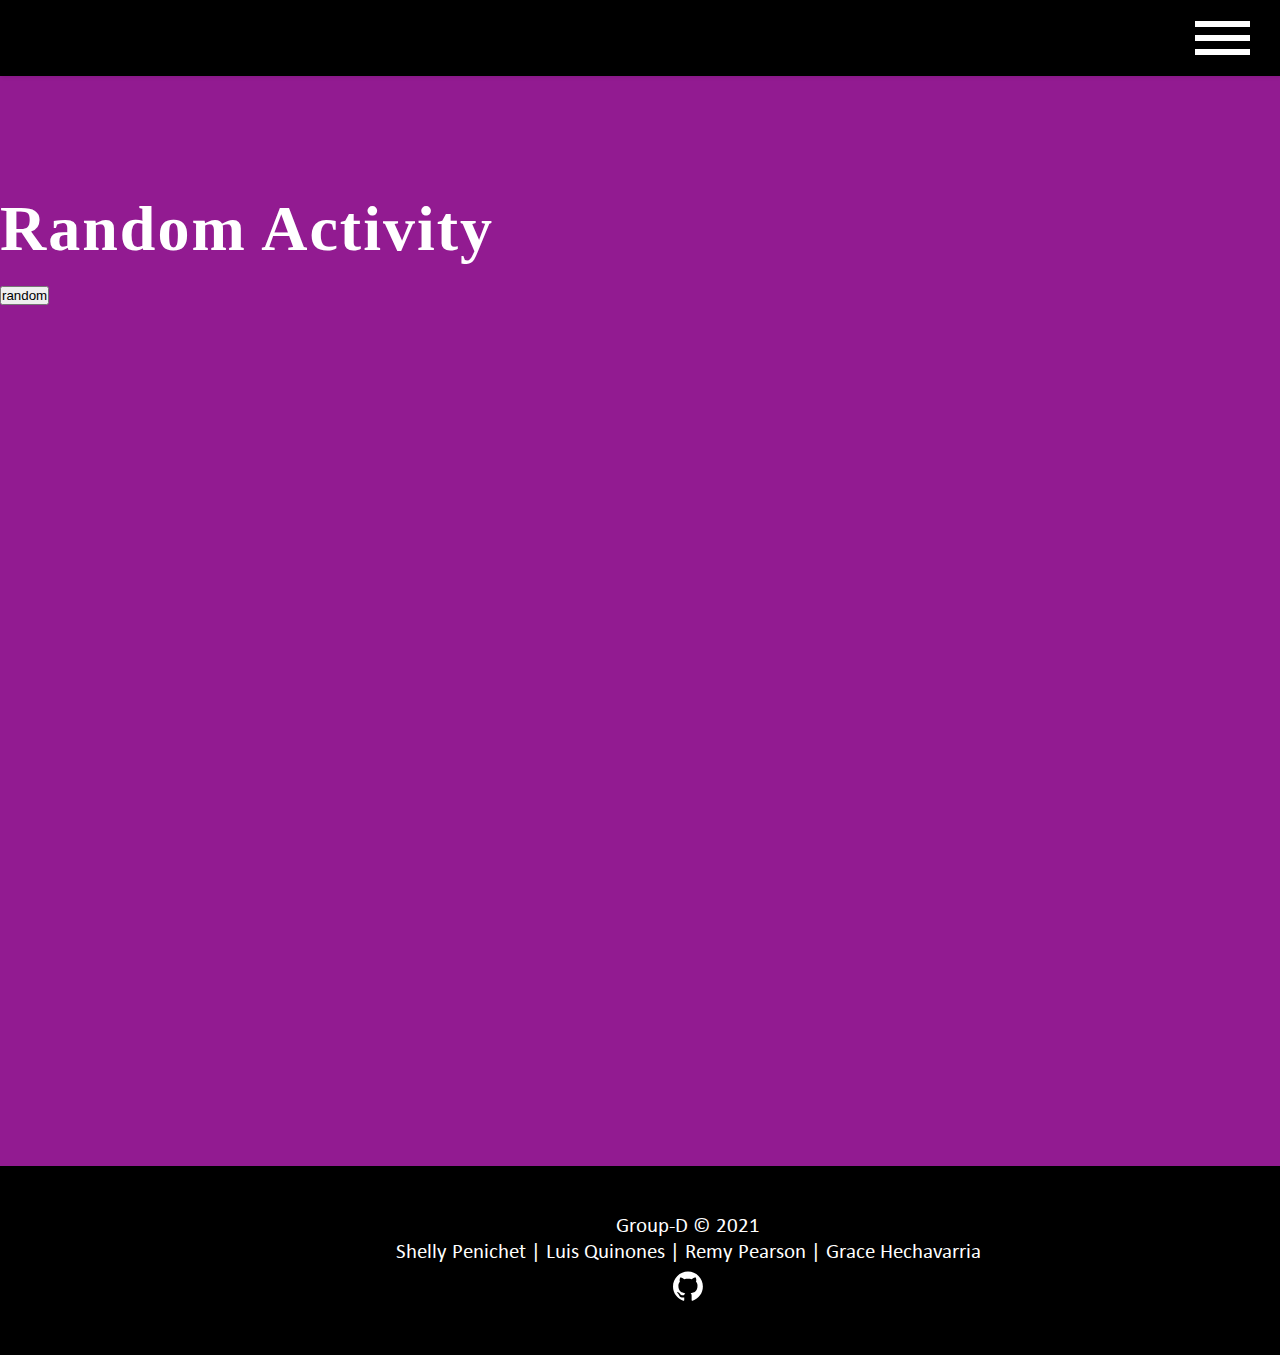
==== random.html @ 56cef84a "Merge Develop Branch" ====
<!DOCTYPE html>
<html lang="en">
    <head>
    <title>Bored?</title>
    <meta charset="utf-8">
    <meta name="viewport" content="width=device-width, initial-scale=1.0">
    <link rel="stylesheet" href="scss/main.css">
    <script src="js/icon.js"></script>
    </head>
    <body id="random">
        <nav>
            <a href="/" class="logo">BORED?</a>
            <input class="menu-btn" type="checkbox" id="menu-btn" />
            <label class="menu-icon" for="menu-btn"><span class="nav-icon"></span></label>
            <ul class="menu">
                <li><a href="index.html">Home</a></li>
                <li><a href="random.html" class="active">Random</a></li>
                <li><a href="search.html">Search</a></li>
                <li><a href="toppicks.html">Top Picks</a></li>
            </ul>
        </nav>
        <header class="pageMargin">
            <h1>Random Activity</h1>
        </header>
        <main class="mainBodySizing">
            <body onload="generateData()">
            <div id="stuff"></div>
            <br>
            <button id="rand_btn">random</button>
            <script src="js/script.js"></script>
            
        </main>

        <footer>
            <div class="footerContainer">
                <div class="footerContent">
                  <p class="footerText">Group-D &copy; 2021</p>
                  <p class="footerText">Shelly Penichet | Luis Quinones | Remy Pearson | Grace Hechavarria</p>
                  <div id="footerSocial"> 
                      <a href="https://github.com/QLou895/apiChallenge" target="_blank"><img src="assets/github.svg" alt="github logo" id="github" width="30" height="30" onmouseover="githubmouseOver();" onmouseout="githubmouseOut();"></a>
                  </div>
                </div>
              </div>
        </footer>

        <script src="js/script.js"></script>
    </body>
</html>
---- scss/main.css ----
@import url("https://fonts.googleapis.com/css2?family=Aclonica&display=swap");
@import url("https://fonts.googleapis.com/css2?family=Aclonica&display=swap");
@import url("https://fonts.googleapis.com/css2?family=Aclonica&display=swap");
@import url("https://fonts.googleapis.com/css2?family=Aclonica&display=swap");
@font-face {
  font-family: Consolas;
  src: url("../assets/Consola.TTF");
}

@font-face {
  font-family: Britanic;
  src: url("../assets/BRITANIC.TTF");
}

@use "sass:map";
.grid-container {
  display: -ms-grid;
  display: grid;
  overflow: hidden;
  -ms-grid-columns: 0.6fr 1.05fr 1.05fr 1.05fr 1.05fr 1.05fr 1.05fr;
      grid-template-columns: 0.6fr 1.05fr 1.05fr 1.05fr 1.05fr 1.05fr 1.05fr;
  -ms-grid-rows: 1fr 1fr 1fr;
      grid-template-rows: 1fr 1fr 1fr;
  gap: 0px 0px;
      grid-template-areas: "myheader random random search search topPicks topPicks" "myheader random random search search topPicks topPicks" "myheader random random search search topPicks topPicks";
  background-color: black;
}

.grid-container .myheader {
  -ms-grid-row: 1;
  -ms-grid-row-span: 3;
  -ms-grid-column: 1;
  grid-area: myheader;
  background-color: #000;
  height: 100vh;
  width: 100%;
  margin: 0;
  padding: 0;
  min-width: 0px;
  display: -webkit-box;
  display: -ms-flexbox;
  display: flex;
  place-items: center;
  -webkit-box-orient: vertical;
  -webkit-box-direction: normal;
      -ms-flex-direction: column;
          flex-direction: column;
  -webkit-box-pack: center;
      -ms-flex-pack: center;
          justify-content: center;
}

.grid-container .myheader #homeTitle {
  font-family: 'Aclonica', sans-serif;
  letter-spacing: 2px;
  font-size: 4.7em;
  letter-spacing: 2px;
  -webkit-user-select: none;
     -moz-user-select: none;
      -ms-user-select: none;
          user-select: none;
  margin: 0;
  padding: 0;
  -webkit-transform: rotate(90deg);
          transform: rotate(90deg);
}

.grid-container .myheader .homeLink {
  display: inline-table;
  height: 100%;
  width: 100%;
  border: 0;
  text-decoration: none;
  outline: none;
}

.grid-container .random {
  -ms-grid-row: 1;
  -ms-grid-row-span: 3;
  -ms-grid-column: 2;
  -ms-grid-column-span: 2;
  grid-area: random;
  height: 100vh;
  width: 100%;
  background-color: #921B91;
  overflow: hidden;
  -webkit-transform: scale(1);
          transform: scale(1);
  -webkit-transition: 0.3s ease-in-out;
  transition: 0.3s ease-in-out;
  background-color: black;
  background: url("../assets/spiderman.jpg") center center no-repeat;
  background-size: cover;
  -webkit-box-shadow: inset 0 0 0 100vw rgba(146, 27, 145, 0.9);
          box-shadow: inset 0 0 0 100vw rgba(146, 27, 145, 0.9);
}

.grid-container .random:hover {
  -webkit-box-shadow: inset 0 0 0 100vw rgba(146, 27, 145, 0.97);
          box-shadow: inset 0 0 0 100vw rgba(146, 27, 145, 0.97);
  overflow: hidden;
  -webkit-transform: scale(1.02);
          transform: scale(1.02);
}

.grid-container .random:hover .homeLink {
  -webkit-transition: 0.3s ease-in-out;
  transition: 0.3s ease-in-out;
  -webkit-transform: scale(1.05);
          transform: scale(1.05);
}

.grid-container .random .homeLink {
  background-color: black;
  background: url("../assets/random.svg") center center no-repeat;
  background-size: 40%;
  display: inline-table;
  height: 100%;
  width: 100%;
  border: 0;
  text-decoration: none;
  outline: none;
}

.grid-container .search {
  -ms-grid-row: 1;
  -ms-grid-row-span: 3;
  -ms-grid-column: 4;
  -ms-grid-column-span: 2;
  grid-area: search;
  height: 100vh;
  width: 100%;
  background-color: #232FB5;
  overflow: hidden;
  -webkit-transform: scale(1);
          transform: scale(1);
  -webkit-transition: 0.3s ease-in-out;
  transition: 0.3s ease-in-out;
  background-color: black;
  background: url("../assets/puzzle.jpg") center center no-repeat;
  background-size: cover;
  -webkit-box-shadow: inset 0 0 0 100vw rgba(35, 47, 181, 0.9);
          box-shadow: inset 0 0 0 100vw rgba(35, 47, 181, 0.9);
}

.grid-container .search:hover {
  -webkit-box-shadow: inset 0 0 0 100vw rgba(35, 47, 181, 0.97);
          box-shadow: inset 0 0 0 100vw rgba(35, 47, 181, 0.97);
  overflow: hidden;
  -webkit-transform: scale(1.02);
          transform: scale(1.02);
}

.grid-container .search:hover .homeLink {
  -webkit-transition: 0.3s ease-in-out;
  transition: 0.3s ease-in-out;
  -webkit-transform: scale(1.05);
          transform: scale(1.05);
}

.grid-container .search .homeLink {
  background-color: black;
  background: url("../assets/search.svg") center center no-repeat;
  background-size: 40%;
  display: inline-table;
  height: 100%;
  width: 100%;
  border: 0;
  text-decoration: none;
  outline: none;
}

.grid-container .topPicks {
  -ms-grid-row: 1;
  -ms-grid-row-span: 3;
  -ms-grid-column: 6;
  -ms-grid-column-span: 2;
  grid-area: topPicks;
  height: 100vh;
  width: 100%;
  background-color: #5A26A5;
  overflow: hidden;
  -webkit-transform: scale(1);
          transform: scale(1);
  -webkit-transition: 0.3s ease-in-out;
  transition: 0.3s ease-in-out;
  background-color: black;
  background: url("../assets/covidmask.jpg") center center no-repeat;
  background-size: cover;
  -webkit-box-shadow: inset 0 0 0 100vw rgba(90, 38, 165, 0.9);
          box-shadow: inset 0 0 0 100vw rgba(90, 38, 165, 0.9);
}

.grid-container .topPicks:hover {
  -webkit-box-shadow: inset 0 0 0 100vw rgba(90, 38, 165, 0.97);
          box-shadow: inset 0 0 0 100vw rgba(90, 38, 165, 0.97);
  overflow: hidden;
  -webkit-transform: scale(1.02);
          transform: scale(1.02);
}

.grid-container .topPicks:hover .homeLink {
  -webkit-transition: 0.3s ease-in-out;
  transition: 0.3s ease-in-out;
  -webkit-transform: scale(1.05);
          transform: scale(1.05);
}

.grid-container .topPicks .homeLink {
  background-color: black;
  background: url("../assets/toppicks.svg") center center no-repeat;
  background-size: 40%;
  display: inline-table;
  height: 100%;
  width: 100%;
  border: 0;
  text-decoration: none;
  outline: none;
}

@font-face {
  font-family: Consolas;
  src: url("../assets/Consola.TTF");
}

@font-face {
  font-family: Britanic;
  src: url("../assets/BRITANIC.TTF");
}

@use "sass:map";
#random {
  background-color: #921B91;
}

#random .pageMargin {
  padding-top: 12em;
}

#random h1 {
  letter-spacing: 2px;
  font-size: 4em;
  font-family: Britanic;
}

#random .mainBodySizing {
  height: 100vh;
}

@font-face {
  font-family: Consolas;
  src: url("../assets/Consola.TTF");
}

@font-face {
  font-family: Britanic;
  src: url("../assets/BRITANIC.TTF");
}

* {
  margin: auto;
  padding: 0;
}

html {
  scroll-behavior: smooth;
}

@font-face {
  font-family: Calibri;
  src: url("../assets/Calibri.ttf");
}

body {
  font-family: Calibri;
  height: 100%;
  width: 100%;
  margin: 0;
  color: #fff;
}

header {
  width: 100%;
  height: auto;
}

main {
  width: 100%;
  height: auto;
}

footer {
  background-color: #000;
  width: 100%;
  padding: 3em;
  text-align: center;
}

footer .footerText {
  font-size: 1.3em;
}

footer img {
  padding-top: 5px;
}

/*NAV*/
/* header */
nav {
  background-color: #000;
  -webkit-box-shadow: 1px 1px 4px 0 rgba(0, 0, 0, 0.1);
          box-shadow: 1px 1px 4px 0 rgba(0, 0, 0, 0.1);
  position: fixed;
  width: 100%;
  z-index: 3;
}

nav ul {
  text-align: center;
  margin: 0;
  padding: 0;
  list-style: none;
  overflow: hidden;
  background-color: #000;
}

nav li a {
  color: #fff;
  display: block;
  padding: 30px 30px;
  text-decoration: none;
  font-size: 2em;
  text-transform: uppercase;
}

nav li a:hover {
  background-color: #121212;
}

nav .logo {
  display: none;
  /* display: block; */
  color: #fff;
  font-family: 'Aclonica', sans-serif;
  letter-spacing: 2px;
  float: left;
  font-size: 2.2em;
  padding: 20px 30px;
  text-decoration: none;
}

/* menu */
nav .menu {
  clear: both;
  max-height: 0;
  -webkit-transition: max-height .2s ease-out;
  transition: max-height .2s ease-out;
}

/* menu icon */
nav .menu-icon {
  cursor: pointer;
  float: right;
  padding: 35px 30px;
  position: relative;
  -webkit-user-select: none;
     -moz-user-select: none;
      -ms-user-select: none;
          user-select: none;
}

nav .menu-icon .nav-icon {
  background: #fff;
  display: block;
  height: 6px;
  position: relative;
  -webkit-transition: background .2s ease-out;
  transition: background .2s ease-out;
  width: 55px;
}

nav .menu-icon .nav-icon:before,
nav .menu-icon .nav-icon:after {
  background: #fff;
  content: '';
  display: block;
  height: 100%;
  position: absolute;
  -webkit-transition: all .2s ease-out;
  transition: all .2s ease-out;
  width: 100%;
}

nav .menu-icon .nav-icon:before {
  top: 14px;
}

nav .menu-icon .nav-icon:after {
  top: -14px;
}

/* menu btn */
nav .menu-btn {
  display: none;
}

nav .menu-btn:checked ~ .menu {
  max-height: 100%;
}

nav .menu-btn:checked ~ .menu-icon .nav-icon {
  background: transparent;
}

nav .menu-btn:checked ~ .menu-icon .nav-icon:before {
  -webkit-transform: rotate(-45deg);
          transform: rotate(-45deg);
  top: 0;
}

nav .menu-btn:checked ~ .menu-icon .nav-icon:after {
  -webkit-transform: rotate(45deg);
          transform: rotate(45deg);
  top: 0;
}
/*# sourceMappingURL=main.css.map */
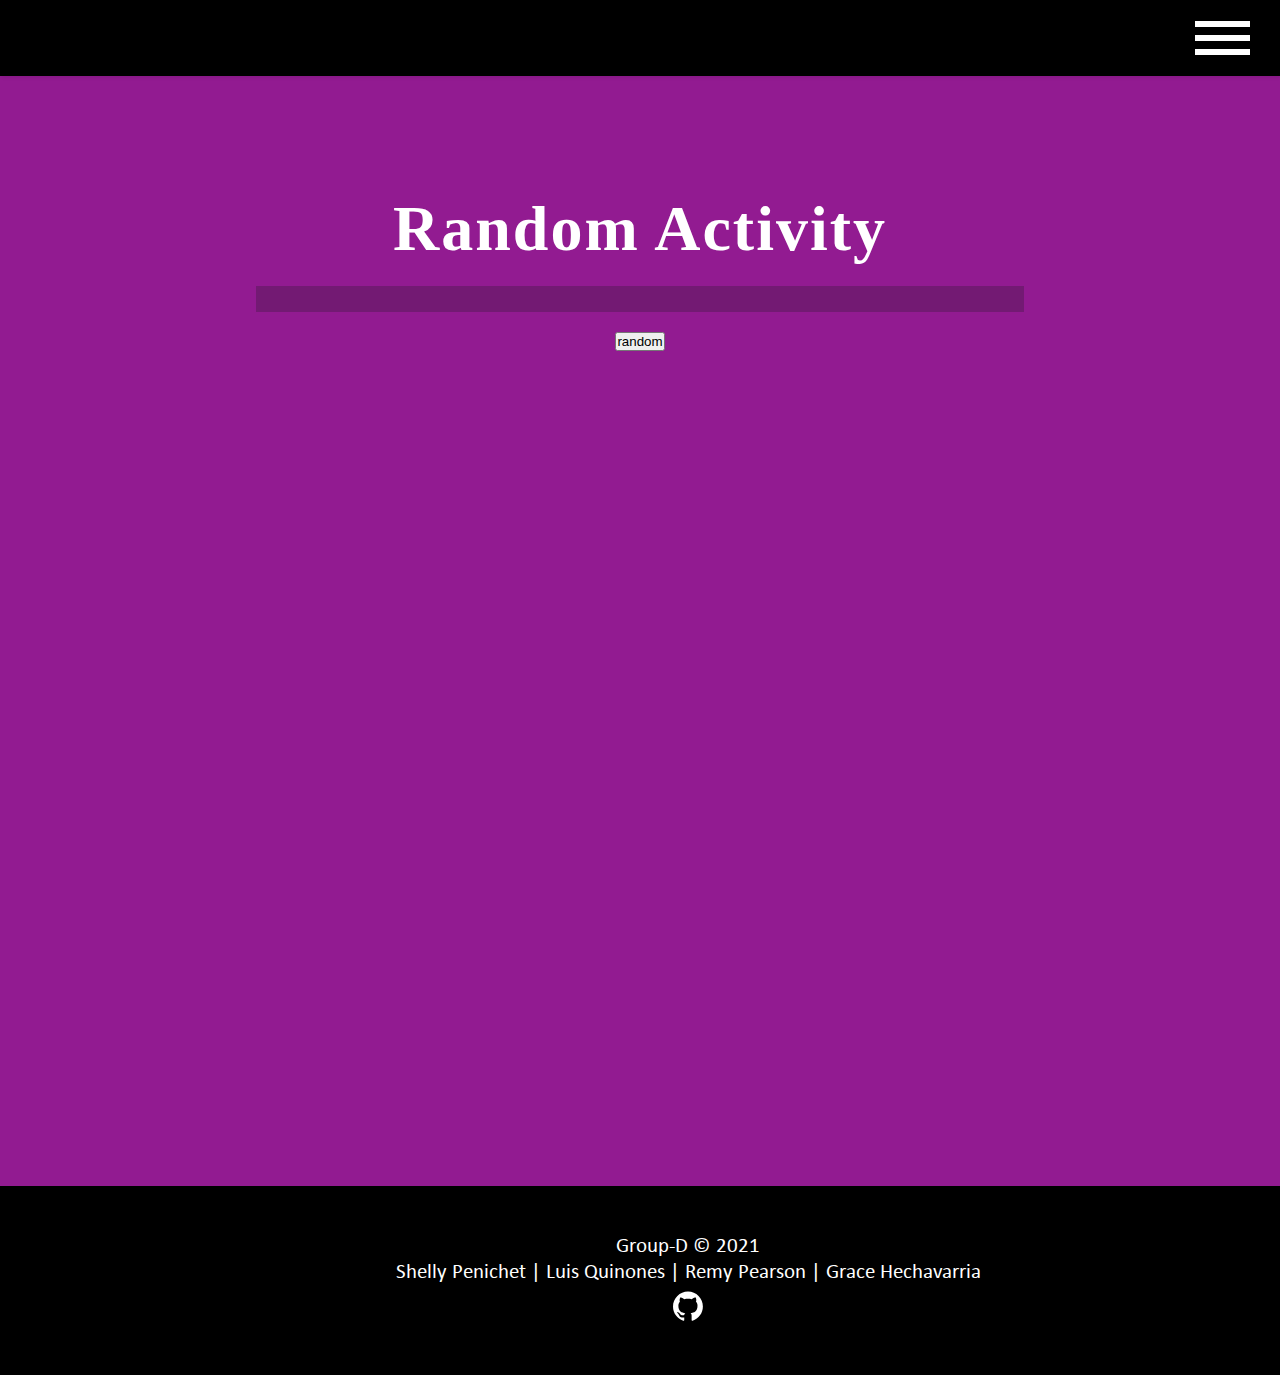
==== commit 4aec3865: "Added some bold font in JS and cleaned up random.html" ====
--- a/random.html
+++ b/random.html
@@ -7,7 +7,7 @@
     <link rel="stylesheet" href="scss/main.css">
     <script src="js/icon.js"></script>
     </head>
-    <body id="random">
+    <body id="random" onload="generateData()">
         <nav>
             <a href="/" class="logo">BORED?</a>
             <input class="menu-btn" type="checkbox" id="menu-btn" />
@@ -22,8 +22,8 @@
         <header class="pageMargin">
             <h1>Random Activity</h1>
         </header>
+        <br>
         <main class="mainBodySizing">
-            <body onload="generateData()">
             <div id="stuff"></div>
             <br>
             <button id="rand_btn">random</button>
--- a/scss/main.css
+++ b/scss/main.css
@@ -243,10 +243,45 @@
   letter-spacing: 2px;
   font-size: 4em;
   font-family: Britanic;
+  display: -webkit-box;
+  display: -ms-flexbox;
+  display: flex;
+  -webkit-box-align: center;
+      -ms-flex-align: center;
+          align-items: center;
+  -webkit-box-pack: center;
+      -ms-flex-pack: center;
+          justify-content: center;
 }
 
 #random .mainBodySizing {
   height: 100vh;
+}
+
+#random #stuff {
+  text-align: center;
+  margin-left: 20%;
+  margin-right: 20%;
+  padding: 1% 5%;
+  background-color: #731A73;
+}
+
+#random #stuff strong {
+  font-family: Consolas;
+  font-weight: 700;
+  font-size: 14px;
+}
+
+#random #rand_btn {
+  display: -webkit-box;
+  display: -ms-flexbox;
+  display: flex;
+  -webkit-box-align: center;
+      -ms-flex-align: center;
+          align-items: center;
+  -webkit-box-pack: center;
+      -ms-flex-pack: center;
+          justify-content: center;
 }
 
 @font-face {
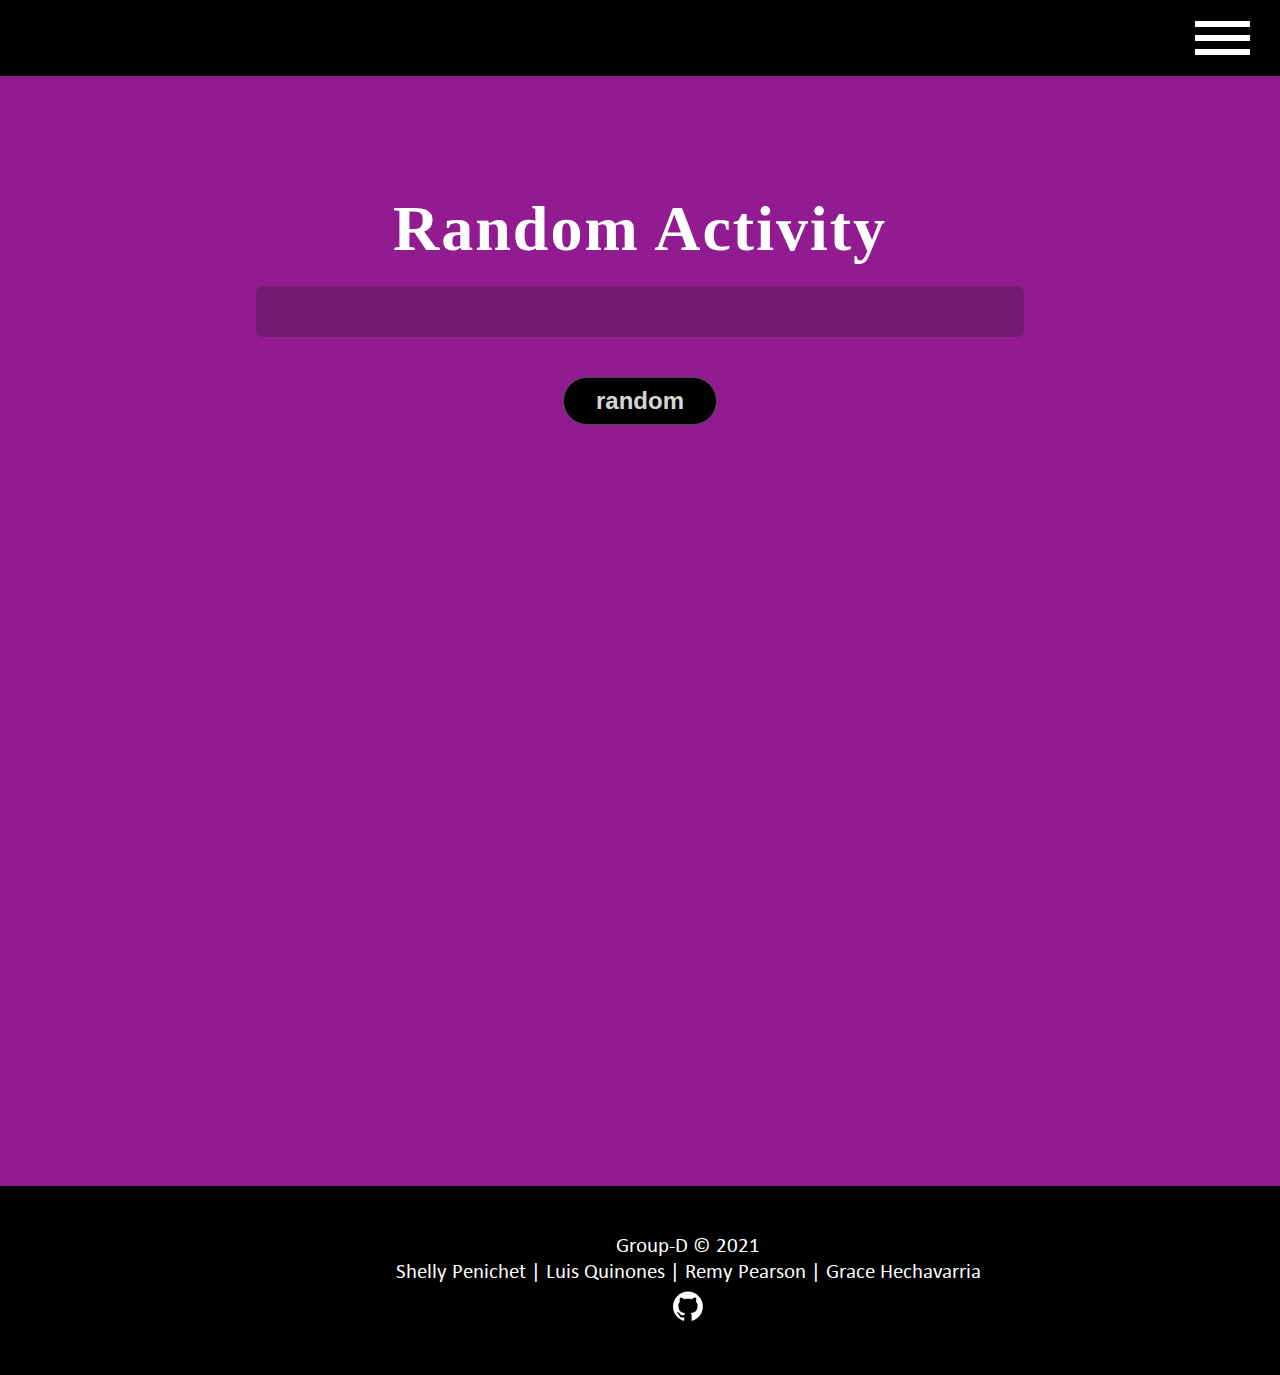
==== commit 55648073: "Deleted &nbsp; and swapped it with padding" ====
--- a/random.html
+++ b/random.html
@@ -25,9 +25,10 @@
         <br>
         <main class="mainBodySizing">
             <div id="stuff"></div>
-            <br>
-            <button id="rand_btn">random</button>
+            <br><br>
+            <button id="rand_btn"><strong>random</strong></button>
             <script src="js/script.js"></script>
+            <script src="js/dataScript.js"></script>
             
         </main>
 
@@ -43,6 +44,6 @@
               </div>
         </footer>
 
-        <script src="js/script.js"></script>
+        
     </body>
 </html>--- a/scss/main.css
+++ b/scss/main.css
@@ -1,3 +1,4 @@
+@import url("https://fonts.googleapis.com/css2?family=Aclonica&display=swap");
 @import url("https://fonts.googleapis.com/css2?family=Aclonica&display=swap");
 @import url("https://fonts.googleapis.com/css2?family=Aclonica&display=swap");
 @import url("https://fonts.googleapis.com/css2?family=Aclonica&display=swap");
@@ -53,9 +54,9 @@
 }
 
 .grid-container .myheader #homeTitle {
-  font-family: 'Aclonica', sans-serif;
+  font-family: Britanic;
   letter-spacing: 2px;
-  font-size: 4.7em;
+  font-size: 5.5em;
   letter-spacing: 2px;
   -webkit-user-select: none;
      -moz-user-select: none;
@@ -259,17 +260,21 @@
 }
 
 #random #stuff {
+  font-size: 19px;
+  border-radius: 7px;
   text-align: center;
   margin-left: 20%;
   margin-right: 20%;
-  padding: 1% 5%;
+  padding: 2% 5%;
+  letter-spacing: 1px;
   background-color: #731A73;
 }
 
 #random #stuff strong {
   font-family: Consolas;
   font-weight: 700;
-  font-size: 14px;
+  font-size: 16px;
+  letter-spacing: 1px;
 }
 
 #random #rand_btn {
@@ -282,6 +287,61 @@
   -webkit-box-pack: center;
       -ms-flex-pack: center;
           justify-content: center;
+  border-radius: 30px;
+  background-color: #000000;
+  color: #d6d6d6;
+  font-size: 1.5em;
+  padding-top: .7%;
+  padding-bottom: .7%;
+  padding-left: 2.5%;
+  padding-right: 2.5%;
+  border: 1px solid #4e4e4e;
+  -webkit-transition-duration: 0.4s;
+          transition-duration: 0.4s;
+  outline: none;
+  cursor: pointer;
+}
+
+#random #rand_btn:hover {
+  background-color: white;
+  color: black;
+}
+
+#random #leftAlign {
+  text-align: left;
+}
+
+@font-face {
+  font-family: Consolas;
+  src: url("../assets/Consola.TTF");
+}
+
+@font-face {
+  font-family: Britanic;
+  src: url("../assets/BRITANIC.TTF");
+}
+
+@use "sass:map";
+#topPicks {
+  background-color: #5A26A5;
+}
+
+#topPicks .pageMargin {
+  padding-top: 12em;
+}
+
+#topPicks .pageMargin h1 {
+  letter-spacing: 2px;
+  font-size: 4em;
+  font-family: Britanic;
+  text-align: center;
+}
+
+#topPicks .num {
+  letter-spacing: 2px;
+  font-size: 5em;
+  font-family: Britanic;
+  text-align: center;
 }
 
 @font-face {
@@ -314,6 +374,7 @@
   width: 100%;
   margin: 0;
   color: #fff;
+  background-color: #000;
 }
 
 header {
@@ -372,6 +433,46 @@
 
 nav li a:hover {
   background-color: #121212;
+  -webkit-animation: shake 0.8s;
+          animation: shake 0.8s;
+}
+
+@-webkit-keyframes shake {
+  0% {
+    -webkit-transform: translateX(0);
+            transform: translateX(0);
+  }
+  25% {
+    -webkit-transform: translateX(5px);
+            transform: translateX(5px);
+  }
+  50% {
+    -webkit-transform: translateX(-5px);
+            transform: translateX(-5px);
+  }
+  100% {
+    -webkit-transform: translateX(0px);
+            transform: translateX(0px);
+  }
+}
+
+@keyframes shake {
+  0% {
+    -webkit-transform: translateX(0);
+            transform: translateX(0);
+  }
+  25% {
+    -webkit-transform: translateX(5px);
+            transform: translateX(5px);
+  }
+  50% {
+    -webkit-transform: translateX(-5px);
+            transform: translateX(-5px);
+  }
+  100% {
+    -webkit-transform: translateX(0px);
+            transform: translateX(0px);
+  }
 }
 
 nav .logo {
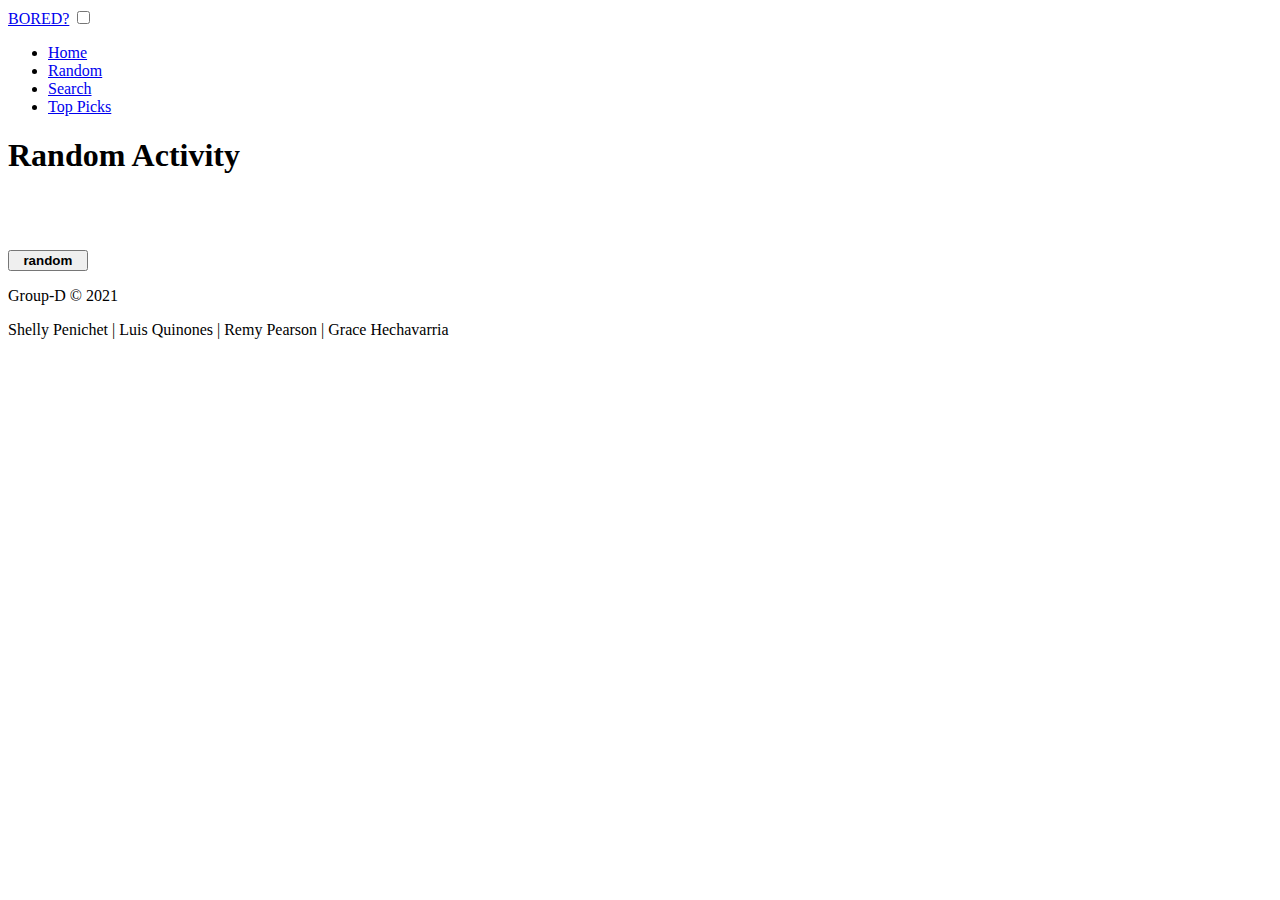
==== commit 37bddb97: "updating" ====
--- a/random.html
+++ b/random.html
@@ -26,7 +26,7 @@
         <main class="mainBodySizing">
             <div id="stuff"></div>
             <br><br>
-            <button id="rand_btn"><strong>random</strong></button>
+            <button id="rand_btn"><strong>&nbsp;&nbsp;random&nbsp;&nbsp;</strong></button>
             <script src="js/script.js"></script>
             <script src="js/dataScript.js"></script>
             
--- a/scss/main.css
+++ b/scss/main.css
@@ -181,7 +181,7 @@
   grid-area: topPicks;
   height: 100vh;
   width: 100%;
-  background-color: #5A26A5;
+  background-color: #6133a6;
   overflow: hidden;
   -webkit-transform: scale(1);
           transform: scale(1);
@@ -190,13 +190,13 @@
   background-color: black;
   background: url("../assets/covidmask.jpg") center center no-repeat;
   background-size: cover;
-  -webkit-box-shadow: inset 0 0 0 100vw rgba(90, 38, 165, 0.9);
-          box-shadow: inset 0 0 0 100vw rgba(90, 38, 165, 0.9);
+  -webkit-box-shadow: inset 0 0 0 100vw rgba(97, 51, 166, 0.9);
+          box-shadow: inset 0 0 0 100vw rgba(97, 51, 166, 0.9);
 }
 
 .grid-container .topPicks:hover {
-  -webkit-box-shadow: inset 0 0 0 100vw rgba(90, 38, 165, 0.97);
-          box-shadow: inset 0 0 0 100vw rgba(90, 38, 165, 0.97);
+  -webkit-box-shadow: inset 0 0 0 100vw rgba(97, 51, 166, 0.97);
+          box-shadow: inset 0 0 0 100vw rgba(97, 51, 166, 0.97);
   overflow: hidden;
   -webkit-transform: scale(1.02);
           transform: scale(1.02);
@@ -221,6 +221,28 @@
   outline: none;
 }
 
+<<<<<<< HEAD
+body {
+  background-color: #2A349F;
+}
+
+#main {
+  height: 100vh;
+}
+
+#menuList {
+  display: -webkit-box;
+  display: -ms-flexbox;
+  display: flex;
+  -webkit-box-orient: horizontal;
+  -webkit-box-direction: normal;
+      -ms-flex-flow: row nowrap;
+          flex-flow: row nowrap;
+  -webkit-box-pack: center;
+      -ms-flex-pack: center;
+          justify-content: center;
+  width: 45%;
+=======
 @font-face {
   font-family: Consolas;
   src: url("../assets/Consola.TTF");
@@ -293,8 +315,8 @@
   font-size: 1.5em;
   padding-top: .7%;
   padding-bottom: .7%;
-  padding-left: 2.5%;
-  padding-right: 2.5%;
+  padding-left: 1%;
+  padding-right: 1%;
   border: 1px solid #4e4e4e;
   -webkit-transition-duration: 0.4s;
           transition-duration: 0.4s;
@@ -323,7 +345,7 @@
 
 @use "sass:map";
 #topPicks {
-  background-color: #5A26A5;
+  background-color: #6133a6;
 }
 
 #topPicks .pageMargin {
@@ -337,11 +359,54 @@
   text-align: center;
 }
 
-#topPicks .num {
+#topPicks #selectedActivities {
+  display: -webkit-box;
+  display: -ms-flexbox;
+  display: flex;
+  -webkit-box-orient: vertical;
+  -webkit-box-direction: normal;
+      -ms-flex-direction: column;
+          flex-direction: column;
+}
+
+#topPicks #selectedActivities .act {
+  display: -webkit-box;
+  display: -ms-flexbox;
+  display: flex;
+  -webkit-box-orient: horizontal;
+  -webkit-box-direction: normal;
+      -ms-flex-direction: row;
+          flex-direction: row;
+  -ms-flex-line-pack: center;
+      align-content: center;
+  margin: 2% 0;
+}
+
+#topPicks #selectedActivities .act .num {
   letter-spacing: 2px;
   font-size: 5em;
   font-family: Britanic;
+  text-align: right;
+  width: 30%;
+}
+
+#topPicks #selectedActivities .act #activity1, #topPicks #selectedActivities .act #activity2, #topPicks #selectedActivities .act #activity3, #topPicks #selectedActivities .act #activity4, #topPicks #selectedActivities .act #activity5 {
+  font-size: 19px;
+  border-radius: 7px;
   text-align: center;
+  width: 70%;
+  margin-left: 5%;
+  margin-right: 20%;
+  padding: 2% 5%;
+  background-color: #552c91;
+  text-align: left;
+}
+
+#topPicks #selectedActivities .act #activity1 strong, #topPicks #selectedActivities .act #activity2 strong, #topPicks #selectedActivities .act #activity3 strong, #topPicks #selectedActivities .act #activity4 strong, #topPicks #selectedActivities .act #activity5 strong {
+  font-family: Consolas;
+  font-weight: 700;
+  font-size: 16px;
+  letter-spacing: 1px;
 }
 
 @font-face {
@@ -352,6 +417,7 @@
 @font-face {
   font-family: Britanic;
   src: url("../assets/BRITANIC.TTF");
+>>>>>>> baf899b8fdca7c7adffed7c769d9137170901c28
 }
 
 * {
@@ -369,7 +435,11 @@
 }
 
 body {
+<<<<<<< HEAD
+  font-family: "open sans", sans-serif;
+=======
   font-family: Calibri;
+>>>>>>> baf899b8fdca7c7adffed7c769d9137170901c28
   height: 100%;
   width: 100%;
   margin: 0;
@@ -479,7 +549,7 @@
   display: none;
   /* display: block; */
   color: #fff;
-  font-family: 'Aclonica', sans-serif;
+  font-family: "Aclonica", sans-serif;
   letter-spacing: 2px;
   float: left;
   font-size: 2.2em;
@@ -491,8 +561,8 @@
 nav .menu {
   clear: both;
   max-height: 0;
-  -webkit-transition: max-height .2s ease-out;
-  transition: max-height .2s ease-out;
+  -webkit-transition: max-height 0.2s ease-out;
+  transition: max-height 0.2s ease-out;
 }
 
 /* menu icon */
@@ -512,20 +582,20 @@
   display: block;
   height: 6px;
   position: relative;
-  -webkit-transition: background .2s ease-out;
-  transition: background .2s ease-out;
+  -webkit-transition: background 0.2s ease-out;
+  transition: background 0.2s ease-out;
   width: 55px;
 }
 
 nav .menu-icon .nav-icon:before,
 nav .menu-icon .nav-icon:after {
   background: #fff;
-  content: '';
+  content: "";
   display: block;
   height: 100%;
   position: absolute;
-  -webkit-transition: all .2s ease-out;
-  transition: all .2s ease-out;
+  -webkit-transition: all 0.2s ease-out;
+  transition: all 0.2s ease-out;
   width: 100%;
 }
 
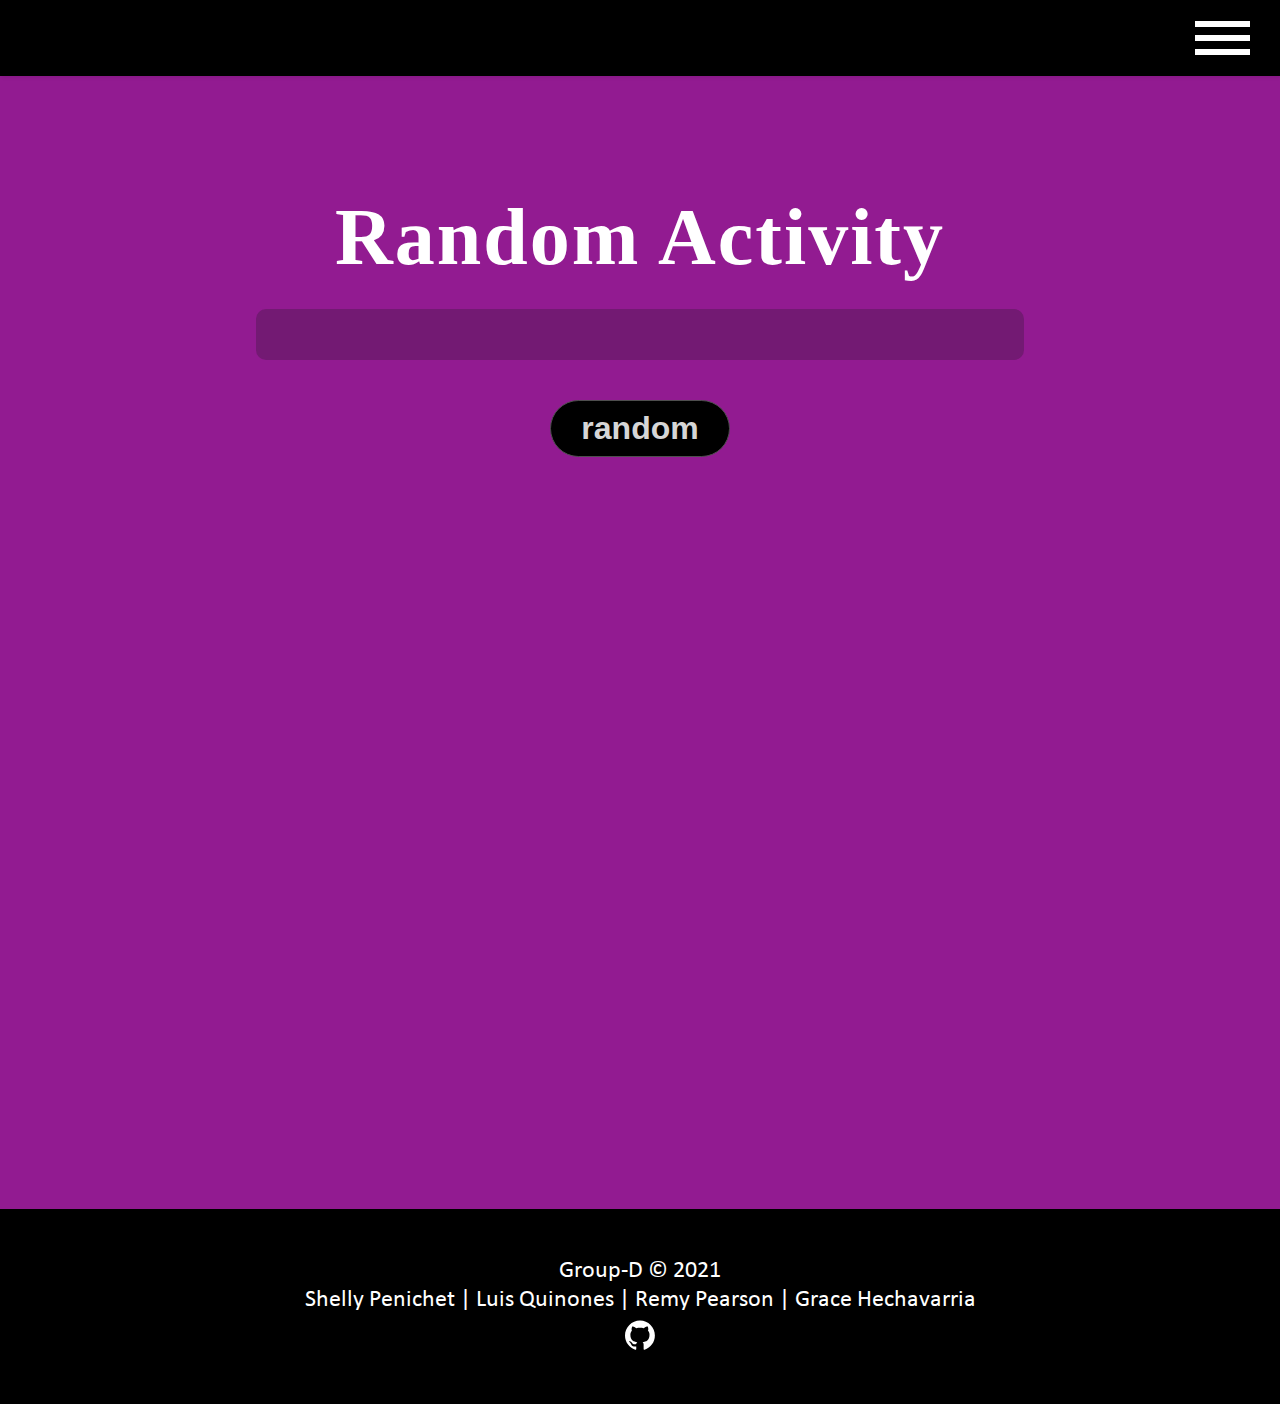
==== commit fd601348: "yeet" ====
--- a/random.html
+++ b/random.html
@@ -22,7 +22,7 @@
         <header class="pageMargin">
             <h1>Random Activity</h1>
         </header>
-        <br>
+        <!-- <br> -->
         <main class="mainBodySizing">
             <div id="stuff"></div>
             <br><br>
--- a/scss/main.css
+++ b/scss/main.css
@@ -221,28 +221,6 @@
   outline: none;
 }
 
-<<<<<<< HEAD
-body {
-  background-color: #2A349F;
-}
-
-#main {
-  height: 100vh;
-}
-
-#menuList {
-  display: -webkit-box;
-  display: -ms-flexbox;
-  display: flex;
-  -webkit-box-orient: horizontal;
-  -webkit-box-direction: normal;
-      -ms-flex-flow: row nowrap;
-          flex-flow: row nowrap;
-  -webkit-box-pack: center;
-      -ms-flex-pack: center;
-          justify-content: center;
-  width: 45%;
-=======
 @font-face {
   font-family: Consolas;
   src: url("../assets/Consola.TTF");
@@ -264,7 +242,7 @@
 
 #random h1 {
   letter-spacing: 2px;
-  font-size: 4em;
+  font-size: 5em;
   font-family: Britanic;
   display: -webkit-box;
   display: -ms-flexbox;
@@ -279,12 +257,14 @@
 
 #random .mainBodySizing {
   height: 100vh;
+  margin-top: 2%;
 }
 
 #random #stuff {
-  font-size: 19px;
-  border-radius: 7px;
+  font-size: 2.1em;
+  border-radius: 10px;
   text-align: center;
+  margin-top: 0;
   margin-left: 20%;
   margin-right: 20%;
   padding: 2% 5%;
@@ -295,7 +275,7 @@
 #random #stuff strong {
   font-family: Consolas;
   font-weight: 700;
-  font-size: 16px;
+  font-size: 0.9em;
   letter-spacing: 1px;
 }
 
@@ -312,7 +292,7 @@
   border-radius: 30px;
   background-color: #000000;
   color: #d6d6d6;
-  font-size: 1.5em;
+  font-size: 2em;
   padding-top: .7%;
   padding-bottom: .7%;
   padding-left: 1%;
@@ -354,7 +334,7 @@
 
 #topPicks .pageMargin h1 {
   letter-spacing: 2px;
-  font-size: 4em;
+  font-size: 5em;
   font-family: Britanic;
   text-align: center;
 }
@@ -384,15 +364,15 @@
 
 #topPicks #selectedActivities .act .num {
   letter-spacing: 2px;
-  font-size: 5em;
+  font-size: 9em;
   font-family: Britanic;
   text-align: right;
   width: 30%;
 }
 
 #topPicks #selectedActivities .act #activity1, #topPicks #selectedActivities .act #activity2, #topPicks #selectedActivities .act #activity3, #topPicks #selectedActivities .act #activity4, #topPicks #selectedActivities .act #activity5 {
-  font-size: 19px;
-  border-radius: 7px;
+  font-size: 2.1em;
+  border-radius: 10px;
   text-align: center;
   width: 70%;
   margin-left: 5%;
@@ -405,7 +385,7 @@
 #topPicks #selectedActivities .act #activity1 strong, #topPicks #selectedActivities .act #activity2 strong, #topPicks #selectedActivities .act #activity3 strong, #topPicks #selectedActivities .act #activity4 strong, #topPicks #selectedActivities .act #activity5 strong {
   font-family: Consolas;
   font-weight: 700;
-  font-size: 16px;
+  font-size: 0.9em;
   letter-spacing: 1px;
 }
 
@@ -417,7 +397,6 @@
 @font-face {
   font-family: Britanic;
   src: url("../assets/BRITANIC.TTF");
->>>>>>> baf899b8fdca7c7adffed7c769d9137170901c28
 }
 
 * {
@@ -435,11 +414,7 @@
 }
 
 body {
-<<<<<<< HEAD
-  font-family: "open sans", sans-serif;
-=======
   font-family: Calibri;
->>>>>>> baf899b8fdca7c7adffed7c769d9137170901c28
   height: 100%;
   width: 100%;
   margin: 0;
@@ -460,12 +435,13 @@
 footer {
   background-color: #000;
   width: 100%;
-  padding: 3em;
+  margin: 0;
+  padding: 3em 0;
   text-align: center;
 }
 
 footer .footerText {
-  font-size: 1.3em;
+  font-size: 1.5em;
 }
 
 footer img {
@@ -549,7 +525,7 @@
   display: none;
   /* display: block; */
   color: #fff;
-  font-family: "Aclonica", sans-serif;
+  font-family: 'Aclonica', sans-serif;
   letter-spacing: 2px;
   float: left;
   font-size: 2.2em;
@@ -561,8 +537,8 @@
 nav .menu {
   clear: both;
   max-height: 0;
-  -webkit-transition: max-height 0.2s ease-out;
-  transition: max-height 0.2s ease-out;
+  -webkit-transition: max-height .2s ease-out;
+  transition: max-height .2s ease-out;
 }
 
 /* menu icon */
@@ -582,20 +558,20 @@
   display: block;
   height: 6px;
   position: relative;
-  -webkit-transition: background 0.2s ease-out;
-  transition: background 0.2s ease-out;
+  -webkit-transition: background .2s ease-out;
+  transition: background .2s ease-out;
   width: 55px;
 }
 
 nav .menu-icon .nav-icon:before,
 nav .menu-icon .nav-icon:after {
   background: #fff;
-  content: "";
+  content: '';
   display: block;
   height: 100%;
   position: absolute;
-  -webkit-transition: all 0.2s ease-out;
-  transition: all 0.2s ease-out;
+  -webkit-transition: all .2s ease-out;
+  transition: all .2s ease-out;
   width: 100%;
 }
 
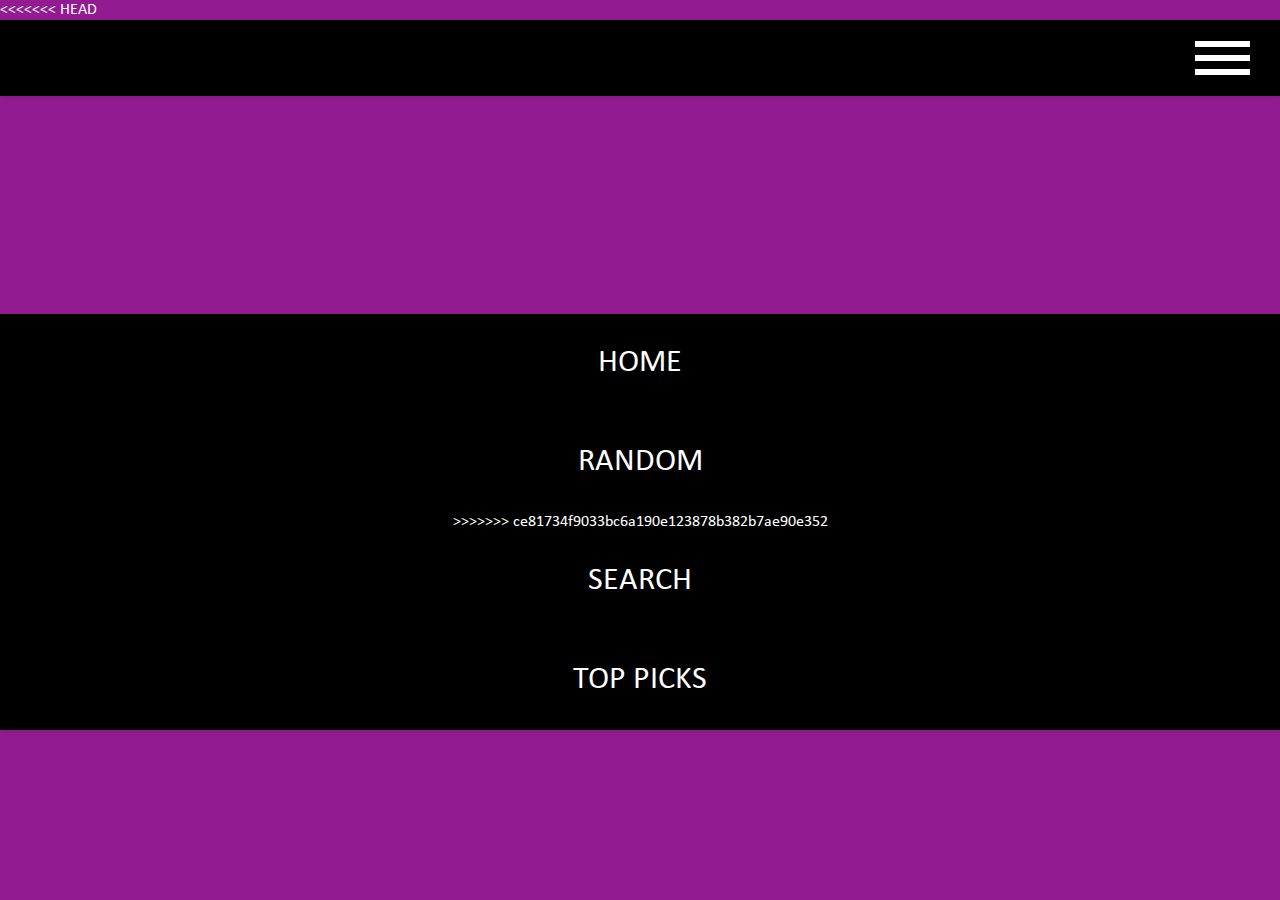
==== commit 2fa29a74: "fixed promise issue" ====
--- a/random.html
+++ b/random.html
@@ -5,6 +5,7 @@
     <meta charset="utf-8">
     <meta name="viewport" content="width=device-width, initial-scale=1.0">
     <link rel="stylesheet" href="scss/main.css">
+<<<<<<< HEAD
     <script src="js/icon.js"></script>
     </head>
     <body id="random" onload="generateData()">
@@ -15,10 +16,19 @@
             <ul class="menu">
                 <li><a href="index.html">Home</a></li>
                 <li><a href="random.html" class="active">Random</a></li>
+=======
+    </head>
+    <body>
+        <nav>
+            <ul>
+                <li><a href="index.html">Home</a></li>
+                <li><a href="random.html">Random</a></li>
+>>>>>>> ce81734f9033bc6a190e123878b382b7ae90e352
                 <li><a href="search.html">Search</a></li>
                 <li><a href="toppicks.html">Top Picks</a></li>
             </ul>
         </nav>
+<<<<<<< HEAD
         <header class="pageMargin">
             <h1>Random Activity</h1>
         </header>
@@ -30,20 +40,40 @@
             <script src="js/script.js"></script>
             <script src="js/dataScript.js"></script>
             
+=======
+        <header>
+            <h1>Random Activity</h1>
+        </header>
+        <main>
+            <section></section>
+            <form action="">
+                <button id="randButton">random<button>
+            </form>
+>>>>>>> ce81734f9033bc6a190e123878b382b7ae90e352
         </main>
 
         <footer>
             <div class="footerContainer">
                 <div class="footerContent">
                   <p class="footerText">Group-D &copy; 2021</p>
+<<<<<<< HEAD
                   <p class="footerText">Shelly Penichet | Luis Quinones | Remy Pearson | Grace Hechavarria</p>
                   <div id="footerSocial"> 
                       <a href="https://github.com/QLou895/apiChallenge" target="_blank"><img src="assets/github.svg" alt="github logo" id="github" width="30" height="30" onmouseover="githubmouseOver();" onmouseout="githubmouseOut();"></a>
+=======
+                  <p class="footerText">Shelly Penichet | Lou Q | Remy's Name | Grace Hechavarria</p>
+                  <div id="footerSocial"> 
+                      <a href="https://github.com/QLou895/apiChallenge" target="_blank">Github</a>
+>>>>>>> ce81734f9033bc6a190e123878b382b7ae90e352
                   </div>
                 </div>
               </div>
         </footer>
 
+<<<<<<< HEAD
         
+=======
+        <script src="js/scripts.js"></script>
+>>>>>>> ce81734f9033bc6a190e123878b382b7ae90e352
     </body>
 </html>--- a/scss/main.css
+++ b/scss/main.css
@@ -313,6 +313,37 @@
   text-align: left;
 }
 
+body {
+  background-color: #2A349F;
+}
+
+body header {
+  text-align: center;
+}
+
+body #main {
+  height: 100vh;
+}
+
+body #uInput {
+  display: -webkit-box;
+  display: -ms-flexbox;
+  display: flex;
+  -webkit-box-orient: horizontal;
+  -webkit-box-direction: normal;
+      -ms-flex-flow: row nowrap;
+          flex-flow: row nowrap;
+  -webkit-box-pack: center;
+      -ms-flex-pack: center;
+          justify-content: center;
+  width: 45%;
+  margin: 100px;
+}
+
+body #display {
+  height: 30vh;
+}
+
 @font-face {
   font-family: Consolas;
   src: url("../assets/Consola.TTF");
@@ -367,6 +398,7 @@
   font-size: 9em;
   font-family: Britanic;
   text-align: right;
+  margin-left: 1%;
   width: 30%;
 }
 
@@ -376,7 +408,7 @@
   text-align: center;
   width: 70%;
   margin-left: 5%;
-  margin-right: 20%;
+  margin-right: 19%;
   padding: 2% 5%;
   background-color: #552c91;
   text-align: left;
@@ -525,7 +557,7 @@
   display: none;
   /* display: block; */
   color: #fff;
-  font-family: 'Aclonica', sans-serif;
+  font-family: "Aclonica", sans-serif;
   letter-spacing: 2px;
   float: left;
   font-size: 2.2em;
@@ -537,8 +569,8 @@
 nav .menu {
   clear: both;
   max-height: 0;
-  -webkit-transition: max-height .2s ease-out;
-  transition: max-height .2s ease-out;
+  -webkit-transition: max-height 0.2s ease-out;
+  transition: max-height 0.2s ease-out;
 }
 
 /* menu icon */
@@ -558,20 +590,20 @@
   display: block;
   height: 6px;
   position: relative;
-  -webkit-transition: background .2s ease-out;
-  transition: background .2s ease-out;
+  -webkit-transition: background 0.2s ease-out;
+  transition: background 0.2s ease-out;
   width: 55px;
 }
 
 nav .menu-icon .nav-icon:before,
 nav .menu-icon .nav-icon:after {
   background: #fff;
-  content: '';
+  content: "";
   display: block;
   height: 100%;
   position: absolute;
-  -webkit-transition: all .2s ease-out;
-  transition: all .2s ease-out;
+  -webkit-transition: all 0.2s ease-out;
+  transition: all 0.2s ease-out;
   width: 100%;
 }
 
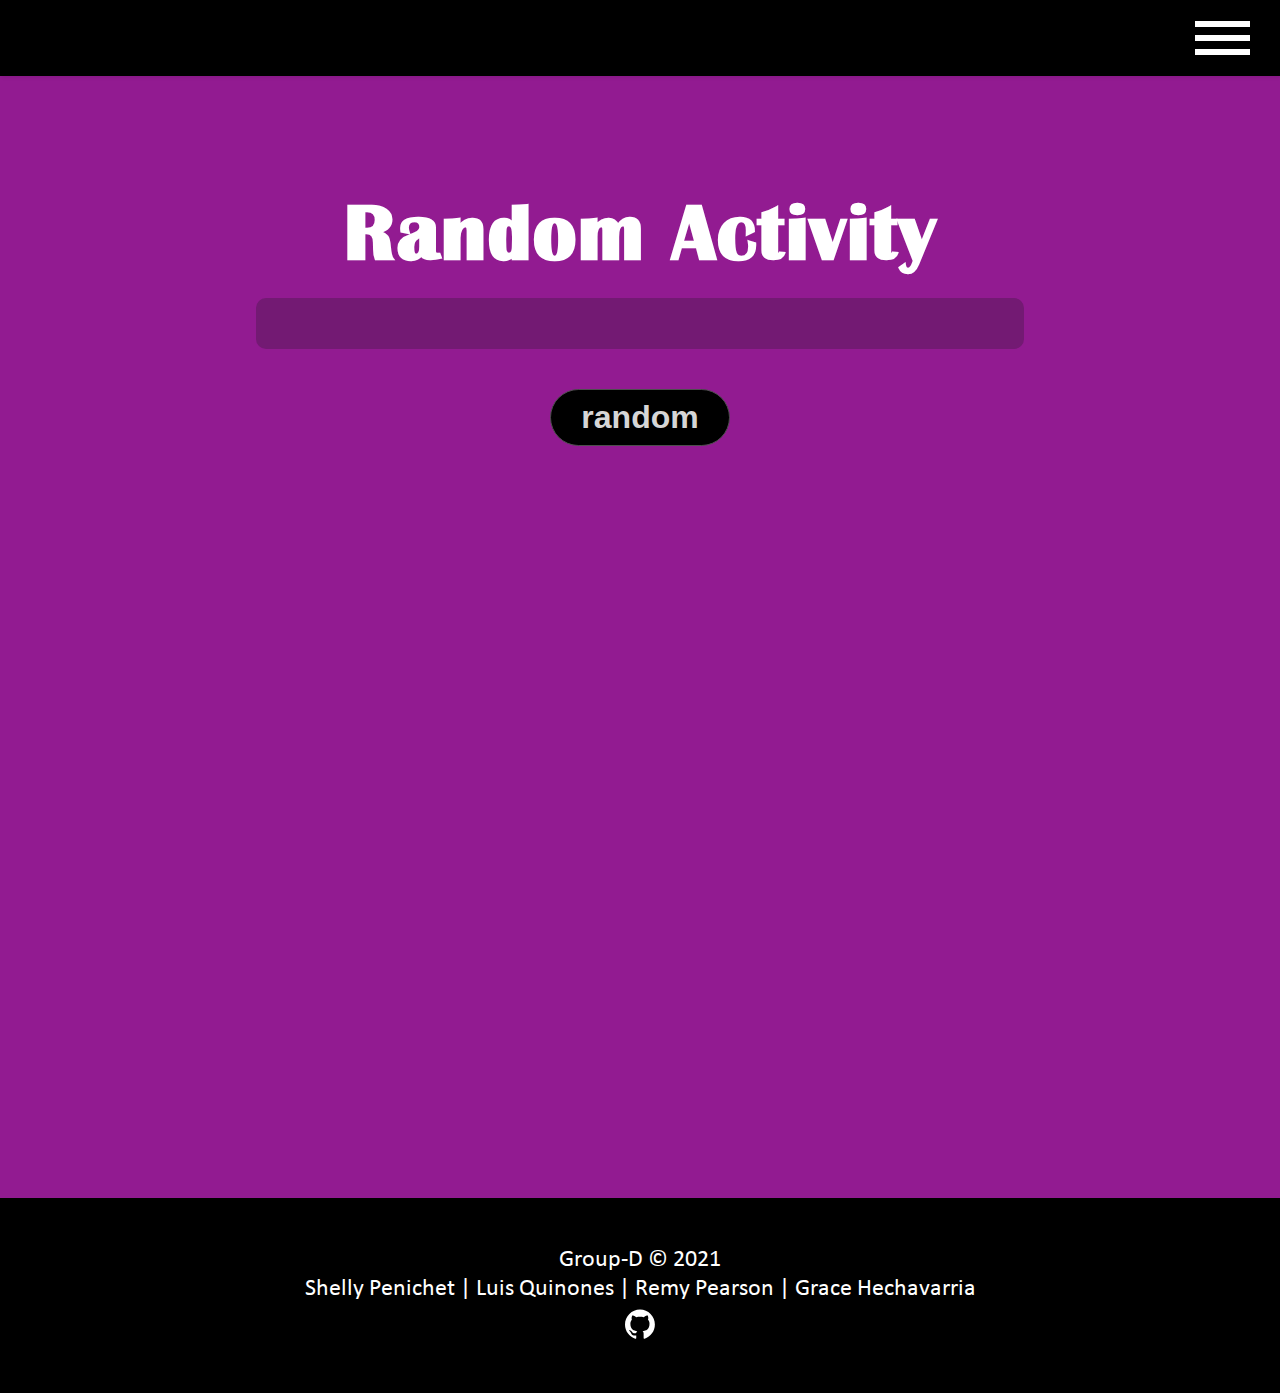
==== commit 8c6f656e: "fixed conflicts" ====
--- a/random.html
+++ b/random.html
@@ -5,7 +5,6 @@
     <meta charset="utf-8">
     <meta name="viewport" content="width=device-width, initial-scale=1.0">
     <link rel="stylesheet" href="scss/main.css">
-<<<<<<< HEAD
     <script src="js/icon.js"></script>
     </head>
     <body id="random" onload="generateData()">
@@ -16,19 +15,10 @@
             <ul class="menu">
                 <li><a href="index.html">Home</a></li>
                 <li><a href="random.html" class="active">Random</a></li>
-=======
-    </head>
-    <body>
-        <nav>
-            <ul>
-                <li><a href="index.html">Home</a></li>
-                <li><a href="random.html">Random</a></li>
->>>>>>> ce81734f9033bc6a190e123878b382b7ae90e352
                 <li><a href="search.html">Search</a></li>
                 <li><a href="toppicks.html">Top Picks</a></li>
             </ul>
         </nav>
-<<<<<<< HEAD
         <header class="pageMargin">
             <h1>Random Activity</h1>
         </header>
@@ -40,40 +30,20 @@
             <script src="js/script.js"></script>
             <script src="js/dataScript.js"></script>
             
-=======
-        <header>
-            <h1>Random Activity</h1>
-        </header>
-        <main>
-            <section></section>
-            <form action="">
-                <button id="randButton">random<button>
-            </form>
->>>>>>> ce81734f9033bc6a190e123878b382b7ae90e352
         </main>
 
         <footer>
             <div class="footerContainer">
                 <div class="footerContent">
                   <p class="footerText">Group-D &copy; 2021</p>
-<<<<<<< HEAD
                   <p class="footerText">Shelly Penichet | Luis Quinones | Remy Pearson | Grace Hechavarria</p>
                   <div id="footerSocial"> 
                       <a href="https://github.com/QLou895/apiChallenge" target="_blank"><img src="assets/github.svg" alt="github logo" id="github" width="30" height="30" onmouseover="githubmouseOver();" onmouseout="githubmouseOut();"></a>
-=======
-                  <p class="footerText">Shelly Penichet | Lou Q | Remy's Name | Grace Hechavarria</p>
-                  <div id="footerSocial"> 
-                      <a href="https://github.com/QLou895/apiChallenge" target="_blank">Github</a>
->>>>>>> ce81734f9033bc6a190e123878b382b7ae90e352
                   </div>
                 </div>
               </div>
         </footer>
 
-<<<<<<< HEAD
         
-=======
-        <script src="js/scripts.js"></script>
->>>>>>> ce81734f9033bc6a190e123878b382b7ae90e352
     </body>
 </html>--- a/scss/main.css
+++ b/scss/main.css
@@ -1,3 +1,4 @@
+@import url("https://fonts.googleapis.com/css2?family=Aclonica&display=swap");
 @import url("https://fonts.googleapis.com/css2?family=Aclonica&display=swap");
 @import url("https://fonts.googleapis.com/css2?family=Aclonica&display=swap");
 @import url("https://fonts.googleapis.com/css2?family=Aclonica&display=swap");
@@ -77,7 +78,7 @@
   outline: none;
 }
 
-.grid-container .random {
+.random {
   -ms-grid-row: 1;
   -ms-grid-row-span: 3;
   -ms-grid-column: 2;
@@ -86,11 +87,6 @@
   height: 100vh;
   width: 100%;
   background-color: #921B91;
-  overflow: hidden;
-  -webkit-transform: scale(1);
-          transform: scale(1);
-  -webkit-transition: 0.3s ease-in-out;
-  transition: 0.3s ease-in-out;
   background-color: black;
   background: url("../assets/spiderman.jpg") center center no-repeat;
   background-size: cover;
@@ -98,7 +94,7 @@
           box-shadow: inset 0 0 0 100vw rgba(146, 27, 145, 0.9);
 }
 
-.grid-container .random:hover {
+.random:hover {
   -webkit-box-shadow: inset 0 0 0 100vw rgba(146, 27, 145, 0.97);
           box-shadow: inset 0 0 0 100vw rgba(146, 27, 145, 0.97);
   overflow: hidden;
@@ -106,14 +102,32 @@
           transform: scale(1.02);
 }
 
-.grid-container .random:hover .homeLink {
+.random:hover .homeLink {
+  -webkit-transition: 0.3s ease-in-out;
+  transition: 0.3s ease-in-out;
+  background-color: black;
+  background: url("../assets/spiderman.jpg") center center no-repeat;
+  background-size: cover;
+  -webkit-box-shadow: inset 0 0 0 100vw rgba(146, 27, 145, 0.9);
+          box-shadow: inset 0 0 0 100vw rgba(146, 27, 145, 0.9);
+}
+
+.random:hover .homeLink:hover {
+  -webkit-box-shadow: inset 0 0 0 100vw rgba(146, 27, 145, 0.97);
+          box-shadow: inset 0 0 0 100vw rgba(146, 27, 145, 0.97);
+  overflow: hidden;
+  -webkit-transform: scale(1.02);
+          transform: scale(1.02);
+}
+
+.random:hover .homeLink:hover .homeLink {
   -webkit-transition: 0.3s ease-in-out;
   transition: 0.3s ease-in-out;
   -webkit-transform: scale(1.05);
           transform: scale(1.05);
 }
 
-.grid-container .random .homeLink {
+.random:hover .homeLink .homeLink {
   background-color: black;
   background: url("../assets/random.svg") center center no-repeat;
   background-size: 40%;
@@ -125,7 +139,19 @@
   outline: none;
 }
 
-.grid-container .search {
+.random:hover .homeLink {
+  background-color: black;
+  background: url("../assets/spiderman.jpg") center center no-repeat;
+  background-size: 40%;
+  display: inline-table;
+  height: 100%;
+  width: 100%;
+  border: 0;
+  text-decoration: none;
+  outline: none;
+}
+
+.search {
   -ms-grid-row: 1;
   -ms-grid-row-span: 3;
   -ms-grid-column: 4;
@@ -133,6 +159,16 @@
   grid-area: search;
   height: 100vh;
   width: 100%;
+}
+
+.search .search {
+  -ms-grid-row: 1;
+  -ms-grid-row-span: 3;
+  -ms-grid-column: 4;
+  -ms-grid-column-span: 2;
+  grid-area: search;
+  height: 100vh;
+  width: 100%;
   background-color: #232FB5;
   overflow: hidden;
   -webkit-transform: scale(1);
@@ -146,7 +182,7 @@
           box-shadow: inset 0 0 0 100vw rgba(35, 47, 181, 0.9);
 }
 
-.grid-container .search:hover {
+.search .search:hover {
   -webkit-box-shadow: inset 0 0 0 100vw rgba(35, 47, 181, 0.97);
           box-shadow: inset 0 0 0 100vw rgba(35, 47, 181, 0.97);
   overflow: hidden;
@@ -154,14 +190,46 @@
           transform: scale(1.02);
 }
 
-.grid-container .search:hover .homeLink {
+.search .search:hover .homeLink {
   -webkit-transition: 0.3s ease-in-out;
   transition: 0.3s ease-in-out;
   -webkit-transform: scale(1.05);
           transform: scale(1.05);
 }
 
-.grid-container .search .homeLink {
+.search .search .homeLink {
+  background-color: black;
+  background: url("../assets/puzzle.jpg") center center no-repeat;
+  background-size: 40%;
+  display: inline-table;
+  height: 100%;
+  width: 100%;
+  border: 0;
+  text-decoration: none;
+  outline: none;
+  background-color: black;
+  background: url("../assets/puzzle.jpg") center center no-repeat;
+  background-size: cover;
+  -webkit-box-shadow: inset 0 0 0 100vw rgba(35, 47, 181, 0.9);
+          box-shadow: inset 0 0 0 100vw rgba(35, 47, 181, 0.9);
+}
+
+.search .search .homeLink:hover {
+  -webkit-box-shadow: inset 0 0 0 100vw rgba(35, 47, 181, 0.97);
+          box-shadow: inset 0 0 0 100vw rgba(35, 47, 181, 0.97);
+  overflow: hidden;
+  -webkit-transform: scale(1.02);
+          transform: scale(1.02);
+}
+
+.search .search .homeLink:hover .homeLink {
+  -webkit-transition: 0.3s ease-in-out;
+  transition: 0.3s ease-in-out;
+  -webkit-transform: scale(1.05);
+          transform: scale(1.05);
+}
+
+.search .search .homeLink .homeLink {
   background-color: black;
   background: url("../assets/search.svg") center center no-repeat;
   background-size: 40%;
@@ -173,7 +241,7 @@
   outline: none;
 }
 
-.grid-container .topPicks {
+.search .topPicks {
   -ms-grid-row: 1;
   -ms-grid-row-span: 3;
   -ms-grid-column: 6;
@@ -181,6 +249,16 @@
   grid-area: topPicks;
   height: 100vh;
   width: 100%;
+}
+
+.search .topPicks .topPicks {
+  -ms-grid-row: 1;
+  -ms-grid-row-span: 3;
+  -ms-grid-column: 6;
+  -ms-grid-column-span: 2;
+  grid-area: topPicks;
+  height: 100vh;
+  width: 100%;
   background-color: #6133a6;
   overflow: hidden;
   -webkit-transform: scale(1);
@@ -194,7 +272,7 @@
           box-shadow: inset 0 0 0 100vw rgba(97, 51, 166, 0.9);
 }
 
-.grid-container .topPicks:hover {
+.search .topPicks .topPicks:hover {
   -webkit-box-shadow: inset 0 0 0 100vw rgba(97, 51, 166, 0.97);
           box-shadow: inset 0 0 0 100vw rgba(97, 51, 166, 0.97);
   overflow: hidden;
@@ -202,14 +280,14 @@
           transform: scale(1.02);
 }
 
-.grid-container .topPicks:hover .homeLink {
+.search .topPicks .topPicks:hover .homeLink {
   -webkit-transition: 0.3s ease-in-out;
   transition: 0.3s ease-in-out;
   -webkit-transform: scale(1.05);
           transform: scale(1.05);
 }
 
-.grid-container .topPicks .homeLink {
+.search .topPicks .topPicks .homeLink {
   background-color: black;
   background: url("../assets/toppicks.svg") center center no-repeat;
   background-size: 40%;
@@ -313,19 +391,245 @@
   text-align: left;
 }
 
+@font-face {
+  font-family: Consolas;
+  src: url("../assets/Consola.TTF");
+}
+
+@font-face {
+  font-family: Britanic;
+  src: url("../assets/BRITANIC.TTF");
+}
+
+@use "sass:map";
+#body {
+  background-color: #232FB5;
+}
+
+#body .pageMargin {
+  padding-top: 12em;
+}
+
+#body #header1 {
+  letter-spacing: 2px;
+  font-size: 5em;
+  font-family: Britanic;
+  display: -webkit-box;
+  display: -ms-flexbox;
+  display: flex;
+  -webkit-box-align: center;
+      -ms-flex-align: center;
+          align-items: center;
+  -webkit-box-pack: center;
+      -ms-flex-pack: center;
+          justify-content: center;
+}
+
+#body .mainBodySizing {
+  height: 100vh;
+  margin-top: 2%;
+}
+
+#body .mainBodySizing #uInput {
+  -webkit-transform: translate(-50%, -50);
+          transform: translate(-50%, -50);
+  display: -webkit-box;
+  display: -ms-flexbox;
+  display: flex;
+  margin-top: 2.5%;
+  -webkit-box-align: center;
+      -ms-flex-align: center;
+          align-items: center;
+  font-family: "Roboto";
+  -webkit-box-pack: center;
+      -ms-flex-pack: center;
+          justify-content: center;
+  -ms-flex-line-pack: center;
+      align-content: center;
+  width: 30em;
+}
+
+#body .mainBodySizing #uInput select {
+  margin-left: 5px;
+  margin-right: 5px;
+  width: 150px;
+  border: 2px solid white;
+  background-color: #232FB5;
+  color: white;
+  font-size: 1.1em;
+}
+
+#body .mainBodySizing #uInput select option {
+  background-color: white;
+  color: black;
+  width: 150px;
+}
+
+#body .mainBodySizing #uInput #searchButton {
+  display: -webkit-box;
+  display: -ms-flexbox;
+  display: flex;
+  -webkit-box-align: center;
+      -ms-flex-align: center;
+          align-items: center;
+  -webkit-box-pack: center;
+      -ms-flex-pack: center;
+          justify-content: center;
+  border-radius: 30px;
+  background-color: black;
+  color: #d6d6d6;
+  font-size: 1.1em;
+  padding-top: 7px;
+  padding-bottom: 7px;
+  padding-left: 17px;
+  padding-right: 17px;
+  border: 1px solid #4e4e4e;
+  -webkit-transition-duration: 0.4s;
+          transition-duration: 0.4s;
+  outline: none;
+  cursor: pointer;
+}
+
+#body .mainBodySizing #display {
+  font-size: 2.1em;
+  border-radius: 10px;
+  text-align: left;
+  margin-top: 3.25%;
+  margin-left: 20%;
+  margin-right: 20%;
+  padding: 2% 5%;
+  letter-spacing: 1px;
+  background-color: #2A349F;
+}
+
+#body .mainBodySizing #display strong {
+  font-family: Consolas;
+  font-weight: 700;
+  font-size: 0.9em;
+  letter-spacing: 1px;
+}
+
+@font-face {
+  font-family: Consolas;
+  src: url("../assets/Consola.TTF");
+}
+
+@font-face {
+  font-family: Britanic;
+  src: url("../assets/BRITANIC.TTF");
+}
+
+@use "sass:map";
+#topPicks {
+  background-color: #6133a6;
+}
+
+#topPicks .pageMargin {
+  padding-top: 12em;
+}
+
+#topPicks .pageMargin h1 {
+  letter-spacing: 2px;
+  font-size: 5em;
+  font-family: Britanic;
+  text-align: center;
+}
+
+#topPicks #selectedActivities {
+  display: -webkit-box;
+  display: -ms-flexbox;
+  display: flex;
+  -webkit-box-orient: vertical;
+  -webkit-box-direction: normal;
+      -ms-flex-direction: column;
+          flex-direction: column;
+}
+
+#topPicks #selectedActivities .act {
+  display: -webkit-box;
+  display: -ms-flexbox;
+  display: flex;
+  -webkit-box-orient: horizontal;
+  -webkit-box-direction: normal;
+      -ms-flex-direction: row;
+          flex-direction: row;
+  -ms-flex-line-pack: center;
+      align-content: center;
+  margin: 2% 0;
+}
+
+#topPicks #selectedActivities .act .num {
+  letter-spacing: 2px;
+  font-size: 9em;
+  font-family: Britanic;
+  text-align: right;
+  margin-left: 1%;
+  width: 30%;
+}
+
+#topPicks #selectedActivities .act #activity1, #topPicks #selectedActivities .act #activity2, #topPicks #selectedActivities .act #activity3, #topPicks #selectedActivities .act #activity4, #topPicks #selectedActivities .act #activity5 {
+  font-size: 2.1em;
+  border-radius: 10px;
+  text-align: center;
+  width: 70%;
+  margin-left: 5%;
+  margin-right: 19%;
+  padding: 2% 5%;
+  background-color: #552c91;
+  text-align: left;
+}
+
+#topPicks #selectedActivities .act #activity1 strong, #topPicks #selectedActivities .act #activity2 strong, #topPicks #selectedActivities .act #activity3 strong, #topPicks #selectedActivities .act #activity4 strong, #topPicks #selectedActivities .act #activity5 strong {
+  font-family: Consolas;
+  font-weight: 700;
+  font-size: 0.9em;
+  letter-spacing: 1px;
+}
+
+@font-face {
+  font-family: Consolas;
+  src: url("../assets/Consola.TTF");
+}
+
+@font-face {
+  font-family: Britanic;
+  src: url("../assets/BRITANIC.TTF");
+}
+
+* {
+  margin: auto;
+  padding: 0;
+}
+
+html {
+  scroll-behavior: smooth;
+}
+
+@font-face {
+  font-family: Calibri;
+  src: url("../assets/Calibri.ttf");
+}
+
 body {
-  background-color: #2A349F;
-}
-
-body header {
-  text-align: center;
-}
-
-body #main {
-  height: 100vh;
-}
-
-body #uInput {
+  font-family: Calibri;
+  height: 100%;
+  width: 100%;
+  margin: 0;
+  color: #fff;
+  background-color: #000;
+}
+
+header {
+  width: 100%;
+  height: auto;
+}
+
+main {
+  width: 100%;
+  height: auto;
+}
+
+main form {
   display: -webkit-box;
   display: -ms-flexbox;
   display: flex;
@@ -337,131 +641,7 @@
       -ms-flex-pack: center;
           justify-content: center;
   width: 45%;
-  margin: 100px;
-}
-
-body #display {
-  height: 30vh;
-}
-
-@font-face {
-  font-family: Consolas;
-  src: url("../assets/Consola.TTF");
-}
-
-@font-face {
-  font-family: Britanic;
-  src: url("../assets/BRITANIC.TTF");
-}
-
-@use "sass:map";
-#topPicks {
-  background-color: #6133a6;
-}
-
-#topPicks .pageMargin {
-  padding-top: 12em;
-}
-
-#topPicks .pageMargin h1 {
-  letter-spacing: 2px;
-  font-size: 5em;
-  font-family: Britanic;
-  text-align: center;
-}
-
-#topPicks #selectedActivities {
-  display: -webkit-box;
-  display: -ms-flexbox;
-  display: flex;
-  -webkit-box-orient: vertical;
-  -webkit-box-direction: normal;
-      -ms-flex-direction: column;
-          flex-direction: column;
-}
-
-#topPicks #selectedActivities .act {
-  display: -webkit-box;
-  display: -ms-flexbox;
-  display: flex;
-  -webkit-box-orient: horizontal;
-  -webkit-box-direction: normal;
-      -ms-flex-direction: row;
-          flex-direction: row;
-  -ms-flex-line-pack: center;
-      align-content: center;
-  margin: 2% 0;
-}
-
-#topPicks #selectedActivities .act .num {
-  letter-spacing: 2px;
-  font-size: 9em;
-  font-family: Britanic;
-  text-align: right;
-  margin-left: 1%;
-  width: 30%;
-}
-
-#topPicks #selectedActivities .act #activity1, #topPicks #selectedActivities .act #activity2, #topPicks #selectedActivities .act #activity3, #topPicks #selectedActivities .act #activity4, #topPicks #selectedActivities .act #activity5 {
-  font-size: 2.1em;
-  border-radius: 10px;
-  text-align: center;
-  width: 70%;
-  margin-left: 5%;
-  margin-right: 19%;
-  padding: 2% 5%;
-  background-color: #552c91;
-  text-align: left;
-}
-
-#topPicks #selectedActivities .act #activity1 strong, #topPicks #selectedActivities .act #activity2 strong, #topPicks #selectedActivities .act #activity3 strong, #topPicks #selectedActivities .act #activity4 strong, #topPicks #selectedActivities .act #activity5 strong {
-  font-family: Consolas;
-  font-weight: 700;
-  font-size: 0.9em;
-  letter-spacing: 1px;
-}
-
-@font-face {
-  font-family: Consolas;
-  src: url("../assets/Consola.TTF");
-}
-
-@font-face {
-  font-family: Britanic;
-  src: url("../assets/BRITANIC.TTF");
-}
-
-* {
-  margin: auto;
-  padding: 0;
-}
-
-html {
-  scroll-behavior: smooth;
-}
-
-@font-face {
-  font-family: Calibri;
-  src: url("../assets/Calibri.ttf");
-}
-
-body {
-  font-family: Calibri;
-  height: 100%;
-  width: 100%;
-  margin: 0;
-  color: #fff;
-  background-color: #000;
-}
-
-header {
-  width: 100%;
-  height: auto;
-}
-
-main {
-  width: 100%;
-  height: auto;
+  margin: 80px;
 }
 
 footer {
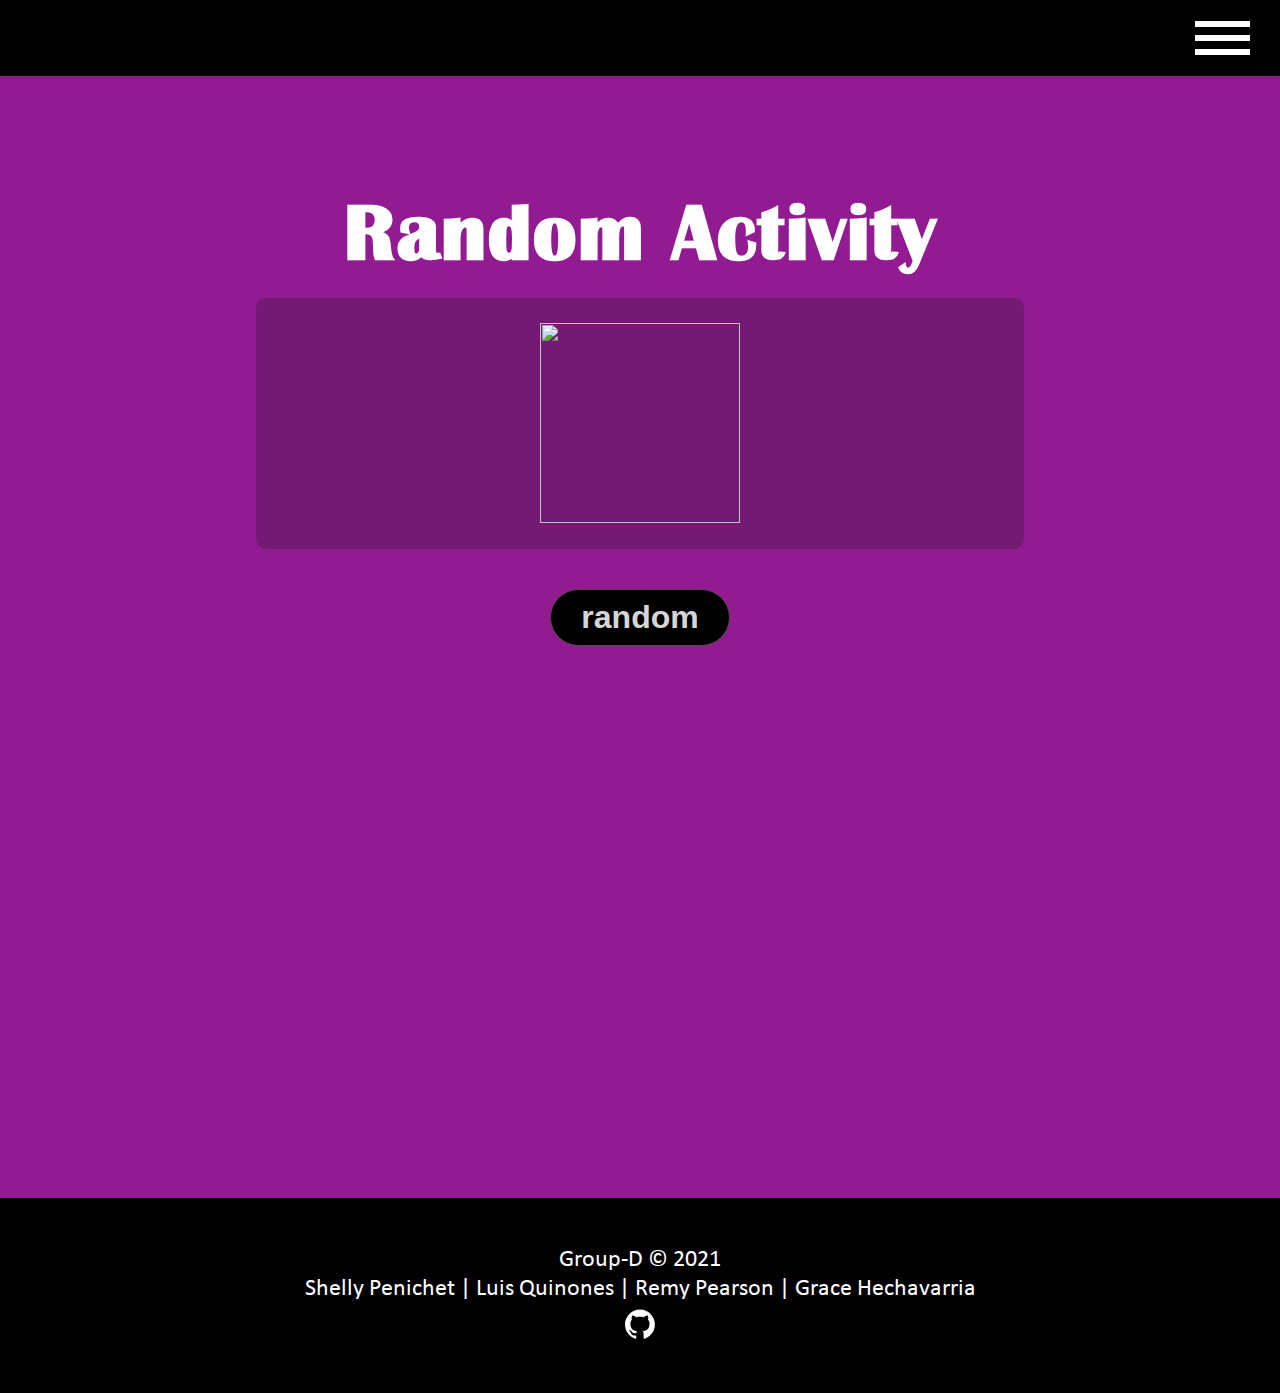
==== commit a7ecb91e: "Fixed js calls and removed unused calls" ====
--- a/random.html
+++ b/random.html
@@ -5,8 +5,9 @@
     <meta charset="utf-8">
     <meta name="viewport" content="width=device-width, initial-scale=1.0">
     <link rel="stylesheet" href="scss/main.css">
-    <script src="js/icon.js"></script>
+
     </head>
+
     <body id="random" onload="generateData()">
         <nav>
             <a href="/" class="logo">BORED?</a>
@@ -27,9 +28,8 @@
             <div id="stuff"></div>
             <br><br>
             <button id="rand_btn"><strong>&nbsp;&nbsp;random&nbsp;&nbsp;</strong></button>
-            <script src="js/script.js"></script>
-            <script src="js/dataScript.js"></script>
-            
+            <script defer rel="text/javascript" src="js/script.js"></script>
+            <script defer rel="text/javascript" src="js/icon.js"></script>
         </main>
 
         <footer>
@@ -43,7 +43,6 @@
                 </div>
               </div>
         </footer>
-
         
     </body>
 </html>--- a/scss/main.css
+++ b/scss/main.css
@@ -78,7 +78,7 @@
   outline: none;
 }
 
-.random {
+.grid-container .random {
   -ms-grid-row: 1;
   -ms-grid-row-span: 3;
   -ms-grid-column: 2;
@@ -86,23 +86,10 @@
   grid-area: random;
   height: 100vh;
   width: 100%;
-  background-color: #921B91;
-  background-color: black;
-  background: url("../assets/spiderman.jpg") center center no-repeat;
-  background-size: cover;
-  -webkit-box-shadow: inset 0 0 0 100vw rgba(146, 27, 145, 0.9);
-          box-shadow: inset 0 0 0 100vw rgba(146, 27, 145, 0.9);
-}
-
-.random:hover {
-  -webkit-box-shadow: inset 0 0 0 100vw rgba(146, 27, 145, 0.97);
-          box-shadow: inset 0 0 0 100vw rgba(146, 27, 145, 0.97);
+  background-color: #921b91;
   overflow: hidden;
-  -webkit-transform: scale(1.02);
-          transform: scale(1.02);
-}
-
-.random:hover .homeLink {
+  -webkit-transform: scale(1);
+          transform: scale(1);
   -webkit-transition: 0.3s ease-in-out;
   transition: 0.3s ease-in-out;
   background-color: black;
@@ -112,7 +99,7 @@
           box-shadow: inset 0 0 0 100vw rgba(146, 27, 145, 0.9);
 }
 
-.random:hover .homeLink:hover {
+.grid-container .random:hover {
   -webkit-box-shadow: inset 0 0 0 100vw rgba(146, 27, 145, 0.97);
           box-shadow: inset 0 0 0 100vw rgba(146, 27, 145, 0.97);
   overflow: hidden;
@@ -120,14 +107,14 @@
           transform: scale(1.02);
 }
 
-.random:hover .homeLink:hover .homeLink {
+.grid-container .random:hover .homeLink {
   -webkit-transition: 0.3s ease-in-out;
   transition: 0.3s ease-in-out;
   -webkit-transform: scale(1.05);
           transform: scale(1.05);
 }
 
-.random:hover .homeLink .homeLink {
+.grid-container .random .homeLink {
   background-color: black;
   background: url("../assets/random.svg") center center no-repeat;
   background-size: 40%;
@@ -139,19 +126,7 @@
   outline: none;
 }
 
-.random:hover .homeLink {
-  background-color: black;
-  background: url("../assets/spiderman.jpg") center center no-repeat;
-  background-size: 40%;
-  display: inline-table;
-  height: 100%;
-  width: 100%;
-  border: 0;
-  text-decoration: none;
-  outline: none;
-}
-
-.search {
+.grid-container .search {
   -ms-grid-row: 1;
   -ms-grid-row-span: 3;
   -ms-grid-column: 4;
@@ -159,17 +134,7 @@
   grid-area: search;
   height: 100vh;
   width: 100%;
-}
-
-.search .search {
-  -ms-grid-row: 1;
-  -ms-grid-row-span: 3;
-  -ms-grid-column: 4;
-  -ms-grid-column-span: 2;
-  grid-area: search;
-  height: 100vh;
-  width: 100%;
-  background-color: #232FB5;
+  background-color: #232fb5;
   overflow: hidden;
   -webkit-transform: scale(1);
           transform: scale(1);
@@ -182,7 +147,7 @@
           box-shadow: inset 0 0 0 100vw rgba(35, 47, 181, 0.9);
 }
 
-.search .search:hover {
+.grid-container .search:hover {
   -webkit-box-shadow: inset 0 0 0 100vw rgba(35, 47, 181, 0.97);
           box-shadow: inset 0 0 0 100vw rgba(35, 47, 181, 0.97);
   overflow: hidden;
@@ -190,46 +155,14 @@
           transform: scale(1.02);
 }
 
-.search .search:hover .homeLink {
+.grid-container .search:hover .homeLink {
   -webkit-transition: 0.3s ease-in-out;
   transition: 0.3s ease-in-out;
   -webkit-transform: scale(1.05);
           transform: scale(1.05);
 }
 
-.search .search .homeLink {
-  background-color: black;
-  background: url("../assets/puzzle.jpg") center center no-repeat;
-  background-size: 40%;
-  display: inline-table;
-  height: 100%;
-  width: 100%;
-  border: 0;
-  text-decoration: none;
-  outline: none;
-  background-color: black;
-  background: url("../assets/puzzle.jpg") center center no-repeat;
-  background-size: cover;
-  -webkit-box-shadow: inset 0 0 0 100vw rgba(35, 47, 181, 0.9);
-          box-shadow: inset 0 0 0 100vw rgba(35, 47, 181, 0.9);
-}
-
-.search .search .homeLink:hover {
-  -webkit-box-shadow: inset 0 0 0 100vw rgba(35, 47, 181, 0.97);
-          box-shadow: inset 0 0 0 100vw rgba(35, 47, 181, 0.97);
-  overflow: hidden;
-  -webkit-transform: scale(1.02);
-          transform: scale(1.02);
-}
-
-.search .search .homeLink:hover .homeLink {
-  -webkit-transition: 0.3s ease-in-out;
-  transition: 0.3s ease-in-out;
-  -webkit-transform: scale(1.05);
-          transform: scale(1.05);
-}
-
-.search .search .homeLink .homeLink {
+.grid-container .search .homeLink {
   background-color: black;
   background: url("../assets/search.svg") center center no-repeat;
   background-size: 40%;
@@ -241,17 +174,7 @@
   outline: none;
 }
 
-.search .topPicks {
-  -ms-grid-row: 1;
-  -ms-grid-row-span: 3;
-  -ms-grid-column: 6;
-  -ms-grid-column-span: 2;
-  grid-area: topPicks;
-  height: 100vh;
-  width: 100%;
-}
-
-.search .topPicks .topPicks {
+.grid-container .topPicks {
   -ms-grid-row: 1;
   -ms-grid-row-span: 3;
   -ms-grid-column: 6;
@@ -272,7 +195,7 @@
           box-shadow: inset 0 0 0 100vw rgba(97, 51, 166, 0.9);
 }
 
-.search .topPicks .topPicks:hover {
+.grid-container .topPicks:hover {
   -webkit-box-shadow: inset 0 0 0 100vw rgba(97, 51, 166, 0.97);
           box-shadow: inset 0 0 0 100vw rgba(97, 51, 166, 0.97);
   overflow: hidden;
@@ -280,14 +203,14 @@
           transform: scale(1.02);
 }
 
-.search .topPicks .topPicks:hover .homeLink {
+.grid-container .topPicks:hover .homeLink {
   -webkit-transition: 0.3s ease-in-out;
   transition: 0.3s ease-in-out;
   -webkit-transform: scale(1.05);
           transform: scale(1.05);
 }
 
-.search .topPicks .topPicks .homeLink {
+.grid-container .topPicks .homeLink {
   background-color: black;
   background: url("../assets/toppicks.svg") center center no-repeat;
   background-size: 40%;
@@ -311,7 +234,7 @@
 
 @use "sass:map";
 #random {
-  background-color: #921B91;
+  background-color: #921b91;
 }
 
 #random .pageMargin {
@@ -347,7 +270,7 @@
   margin-right: 20%;
   padding: 2% 5%;
   letter-spacing: 1px;
-  background-color: #731A73;
+  background-color: #731a73;
 }
 
 #random #stuff strong {
@@ -403,7 +326,7 @@
 
 @use "sass:map";
 #body {
-  background-color: #232FB5;
+  background-color: #232fb5;
 }
 
 #body .pageMargin {
@@ -454,7 +377,7 @@
   margin-right: 5px;
   width: 150px;
   border: 2px solid white;
-  background-color: #232FB5;
+  background-color: #232fb5;
   color: white;
   font-size: 1.1em;
 }
@@ -499,7 +422,7 @@
   margin-right: 20%;
   padding: 2% 5%;
   letter-spacing: 1px;
-  background-color: #2A349F;
+  background-color: #252e96;
 }
 
 #body .mainBodySizing #display strong {
@@ -567,7 +490,11 @@
   width: 30%;
 }
 
-#topPicks #selectedActivities .act #activity1, #topPicks #selectedActivities .act #activity2, #topPicks #selectedActivities .act #activity3, #topPicks #selectedActivities .act #activity4, #topPicks #selectedActivities .act #activity5 {
+#topPicks #selectedActivities .act #activity1,
+#topPicks #selectedActivities .act #activity2,
+#topPicks #selectedActivities .act #activity3,
+#topPicks #selectedActivities .act #activity4,
+#topPicks #selectedActivities .act #activity5 {
   font-size: 2.1em;
   border-radius: 10px;
   text-align: center;
@@ -579,7 +506,11 @@
   text-align: left;
 }
 
-#topPicks #selectedActivities .act #activity1 strong, #topPicks #selectedActivities .act #activity2 strong, #topPicks #selectedActivities .act #activity3 strong, #topPicks #selectedActivities .act #activity4 strong, #topPicks #selectedActivities .act #activity5 strong {
+#topPicks #selectedActivities .act #activity1 strong,
+#topPicks #selectedActivities .act #activity2 strong,
+#topPicks #selectedActivities .act #activity3 strong,
+#topPicks #selectedActivities .act #activity4 strong,
+#topPicks #selectedActivities .act #activity5 strong {
   font-family: Consolas;
   font-weight: 700;
   font-size: 0.9em;
